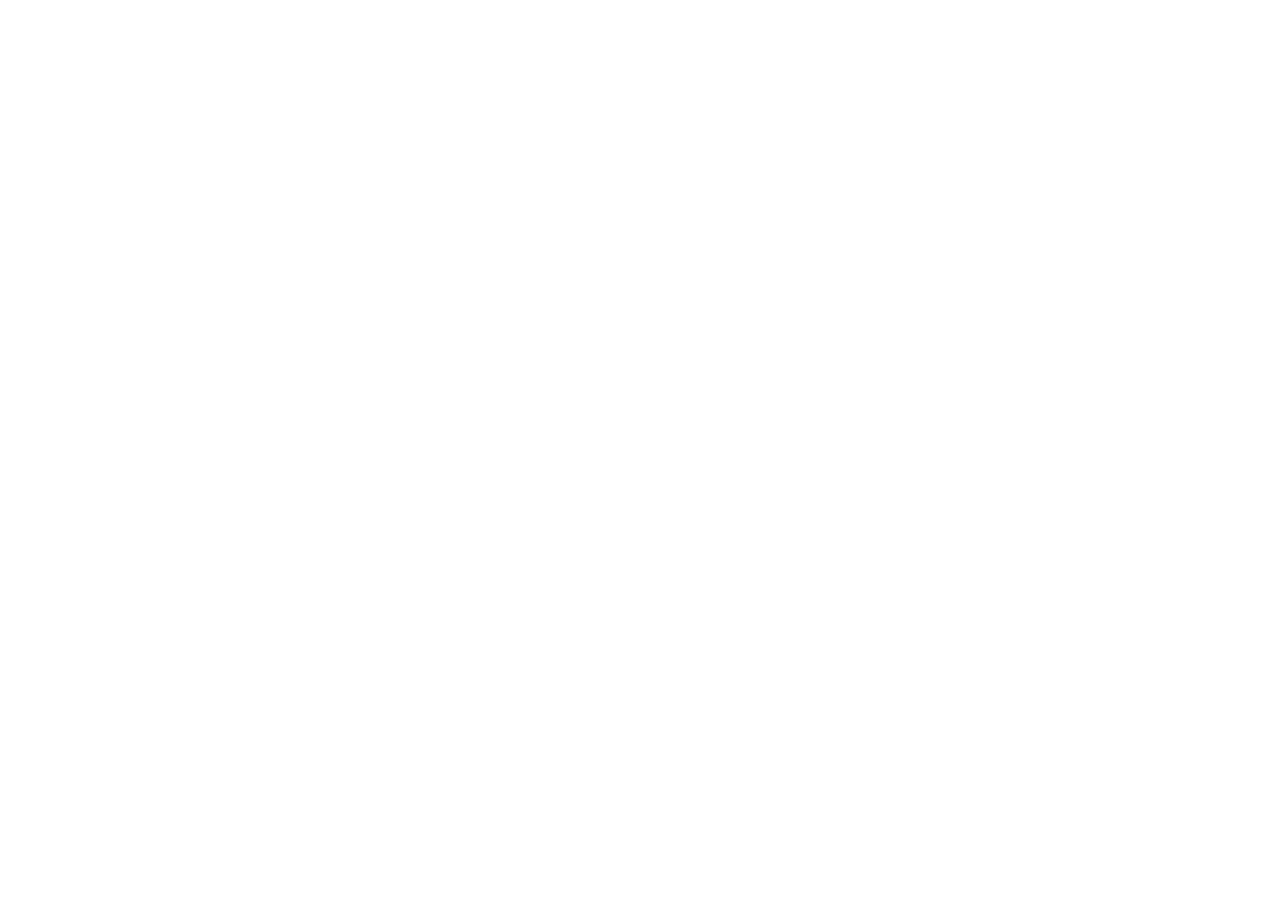
==== index.html @ 832163a9 "change name" ====
<!DOCTYPE html>
<html>
<head>
    
    <meta http-equiv="content-type" content="text/html; charset=UTF-8" />
    
        <script>
            L_NO_TOUCH = false;
            L_DISABLE_3D = false;
        </script>
    
    <style>html, body {width: 100%;height: 100%;margin: 0;padding: 0;}</style>
    <style>#map {position:absolute;top:0;bottom:0;right:0;left:0;}</style>
    <script src="https://cdn.jsdelivr.net/npm/leaflet@1.9.3/dist/leaflet.js"></script>
    <script src="https://code.jquery.com/jquery-3.7.1.min.js"></script>
    <script src="https://cdn.jsdelivr.net/npm/bootstrap@5.2.2/dist/js/bootstrap.bundle.min.js"></script>
    <script src="https://cdnjs.cloudflare.com/ajax/libs/Leaflet.awesome-markers/2.0.2/leaflet.awesome-markers.js"></script>
    <link rel="stylesheet" href="https://cdn.jsdelivr.net/npm/leaflet@1.9.3/dist/leaflet.css"/>
    <link rel="stylesheet" href="https://cdn.jsdelivr.net/npm/bootstrap@5.2.2/dist/css/bootstrap.min.css"/>
    <link rel="stylesheet" href="https://netdna.bootstrapcdn.com/bootstrap/3.0.0/css/bootstrap-glyphicons.css"/>
    <link rel="stylesheet" href="https://cdn.jsdelivr.net/npm/@fortawesome/fontawesome-free@6.2.0/css/all.min.css"/>
    <link rel="stylesheet" href="https://cdnjs.cloudflare.com/ajax/libs/Leaflet.awesome-markers/2.0.2/leaflet.awesome-markers.css"/>
    <link rel="stylesheet" href="https://cdn.jsdelivr.net/gh/python-visualization/folium/folium/templates/leaflet.awesome.rotate.min.css"/>
    
            <meta name="viewport" content="width=device-width,
                initial-scale=1.0, maximum-scale=1.0, user-scalable=no" />
            <style>
                #map_144620d345d29d02bc1ae3e06349cd37 {
                    position: relative;
                    width: 100.0%;
                    height: 100.0%;
                    left: 0.0%;
                    top: 0.0%;
                }
                .leaflet-container { font-size: 1rem; }
            </style>
        
    <script src="https://cdn.jsdelivr.net/npm/leaflet-ant-path@1.1.2/dist/leaflet-ant-path.min.js"></script>
</head>
<body>
    
    
            <div class="folium-map" id="map_144620d345d29d02bc1ae3e06349cd37" ></div>
        
</body>
<script>
    
    
            var map_144620d345d29d02bc1ae3e06349cd37 = L.map(
                "map_144620d345d29d02bc1ae3e06349cd37",
                {
                    center: [47.46432938846154, 20.232742377423076],
                    crs: L.CRS.EPSG3857,
                    zoom: 5,
                    zoomControl: true,
                    preferCanvas: false,
                }
            );

            

        
    
            var tile_layer_256bebbc1e70065f1a85d937d14b820c = L.tileLayer(
                "https://tile.openstreetmap.org/{z}/{x}/{y}.png",
                {"attribution": "\u0026copy; \u003ca href=\"https://www.openstreetmap.org/copyright\"\u003eOpenStreetMap\u003c/a\u003e contributors", "detectRetina": false, "maxNativeZoom": 19, "maxZoom": 19, "minZoom": 0, "noWrap": false, "opacity": 1, "subdomains": "abc", "tms": false}
            );
        
    
            tile_layer_256bebbc1e70065f1a85d937d14b820c.addTo(map_144620d345d29d02bc1ae3e06349cd37);
        
    
            var marker_891773d26670504da7c59bf4a9560eb7 = L.marker(
                [31.2323437, 121.4691024],
                {}
            ).addTo(map_144620d345d29d02bc1ae3e06349cd37);
        
    
            var icon_7e127b6b7f2603b63ec6709fba08661a = L.AwesomeMarkers.icon(
                {"extraClasses": "fa-rotate-0", "icon": "info-sign", "iconColor": "white", "markerColor": "orange", "prefix": "glyphicon"}
            );
            marker_891773d26670504da7c59bf4a9560eb7.setIcon(icon_7e127b6b7f2603b63ec6709fba08661a);
        
    
        var popup_c470cbf5cf8ddbbd650180ca1b9d9cb0 = L.popup({"maxWidth": "100%"});

        
            
                var html_8eb36476732a8d5b050db38f3ab1b82d = $(`<div id="html_8eb36476732a8d5b050db38f3ab1b82d" style="width: 100.0%; height: 100.0%;">Shanghai (Source)</div>`)[0];
                popup_c470cbf5cf8ddbbd650180ca1b9d9cb0.setContent(html_8eb36476732a8d5b050db38f3ab1b82d);
            
        

        marker_891773d26670504da7c59bf4a9560eb7.bindPopup(popup_c470cbf5cf8ddbbd650180ca1b9d9cb0)
        ;

        
    
    
            var marker_d546ef96adbb276b0a8d80c36803c8d2 = L.marker(
                [48.1103, 16.5696],
                {}
            ).addTo(map_144620d345d29d02bc1ae3e06349cd37);
        
    
            var icon_bfcad4bdd2e034f35003f57bf54188ea = L.AwesomeMarkers.icon(
                {"extraClasses": "fa-rotate-0", "icon": "info-sign", "iconColor": "white", "markerColor": "green", "prefix": "glyphicon"}
            );
            marker_d546ef96adbb276b0a8d80c36803c8d2.setIcon(icon_bfcad4bdd2e034f35003f57bf54188ea);
        
    
        var popup_a047d7b5c3ab9f38a2669dc3f4f984c3 = L.popup({"maxWidth": "100%"});

        
            
                var html_fb2088be0221488bae1a98e01e8d1602 = $(`<div id="html_fb2088be0221488bae1a98e01e8d1602" style="width: 100.0%; height: 100.0%;">Vienna Airport (CrossDock)</div>`)[0];
                popup_a047d7b5c3ab9f38a2669dc3f4f984c3.setContent(html_fb2088be0221488bae1a98e01e8d1602);
            
        

        marker_d546ef96adbb276b0a8d80c36803c8d2.bindPopup(popup_a047d7b5c3ab9f38a2669dc3f4f984c3)
        ;

        
    
    
            var marker_3d9374a3eca4c9ad028e8f512e6b6c94 = L.marker(
                [54.3617, 18.6514],
                {}
            ).addTo(map_144620d345d29d02bc1ae3e06349cd37);
        
    
            var icon_496a16d6dab3f72ba332caf9e0f2aead = L.AwesomeMarkers.icon(
                {"extraClasses": "fa-rotate-0", "icon": "info-sign", "iconColor": "white", "markerColor": "green", "prefix": "glyphicon"}
            );
            marker_3d9374a3eca4c9ad028e8f512e6b6c94.setIcon(icon_496a16d6dab3f72ba332caf9e0f2aead);
        
    
        var popup_dace896de80d27f0d33a596a79009dd5 = L.popup({"maxWidth": "100%"});

        
            
                var html_00017a0ee9b7e167ddabb48cd7164485 = $(`<div id="html_00017a0ee9b7e167ddabb48cd7164485" style="width: 100.0%; height: 100.0%;">Gdansk (CrossDock)</div>`)[0];
                popup_dace896de80d27f0d33a596a79009dd5.setContent(html_00017a0ee9b7e167ddabb48cd7164485);
            
        

        marker_3d9374a3eca4c9ad028e8f512e6b6c94.bindPopup(popup_dace896de80d27f0d33a596a79009dd5)
        ;

        
    
    
            var marker_89a94af726599d9bf7a623789e5085d2 = L.marker(
                [50.3343, 2.929],
                {}
            ).addTo(map_144620d345d29d02bc1ae3e06349cd37);
        
    
            var icon_f83eb26eecd3aa7c8f227a730f86188b = L.AwesomeMarkers.icon(
                {"extraClasses": "fa-rotate-0", "icon": "info-sign", "iconColor": "white", "markerColor": "red", "prefix": "glyphicon"}
            );
            marker_89a94af726599d9bf7a623789e5085d2.setIcon(icon_f83eb26eecd3aa7c8f227a730f86188b);
        
    
        var popup_e2fd2435b0b48a71dcaaa04ca4b60c88 = L.popup({"maxWidth": "100%"});

        
            
                var html_438e539cccc1c38f97a3e5a47a95c949 = $(`<div id="html_438e539cccc1c38f97a3e5a47a95c949" style="width: 100.0%; height: 100.0%;">FR6216 (Distribution center)</div>`)[0];
                popup_e2fd2435b0b48a71dcaaa04ca4b60c88.setContent(html_438e539cccc1c38f97a3e5a47a95c949);
            
        

        marker_89a94af726599d9bf7a623789e5085d2.bindPopup(popup_e2fd2435b0b48a71dcaaa04ca4b60c88)
        ;

        
    
    
            var marker_2e763b043c0b807f9135be9e27911235 = L.marker(
                [50.029, 15.809],
                {}
            ).addTo(map_144620d345d29d02bc1ae3e06349cd37);
        
    
            var icon_63888ea1e2aede35205d147cb89294d7 = L.AwesomeMarkers.icon(
                {"extraClasses": "fa-rotate-0", "icon": "info-sign", "iconColor": "white", "markerColor": "red", "prefix": "glyphicon"}
            );
            marker_2e763b043c0b807f9135be9e27911235.setIcon(icon_63888ea1e2aede35205d147cb89294d7);
        
    
        var popup_f27dbedca653e1b5bdafc58816c6a3e3 = L.popup({"maxWidth": "100%"});

        
            
                var html_ccd93b837ecb398d812b4a1d0a0b1ba4 = $(`<div id="html_ccd93b837ecb398d812b4a1d0a0b1ba4" style="width: 100.0%; height: 100.0%;">PED (Distribution center)</div>`)[0];
                popup_f27dbedca653e1b5bdafc58816c6a3e3.setContent(html_ccd93b837ecb398d812b4a1d0a0b1ba4);
            
        

        marker_2e763b043c0b807f9135be9e27911235.bindPopup(popup_f27dbedca653e1b5bdafc58816c6a3e3)
        ;

        
    
    
            var marker_1421a5c96fbdbeecea56854fb8f15254 = L.marker(
                [56.896, 24.046],
                {}
            ).addTo(map_144620d345d29d02bc1ae3e06349cd37);
        
    
            var icon_dd94ece8b50f67d73ea7759c373c9b6e = L.AwesomeMarkers.icon(
                {"extraClasses": "fa-rotate-0", "icon": "info-sign", "iconColor": "white", "markerColor": "red", "prefix": "glyphicon"}
            );
            marker_1421a5c96fbdbeecea56854fb8f15254.setIcon(icon_dd94ece8b50f67d73ea7759c373c9b6e);
        
    
        var popup_461ca94495a690ac7197ee5c5d77a9bf = L.popup({"maxWidth": "100%"});

        
            
                var html_aed7c6f38485db90c3878563522b4057 = $(`<div id="html_aed7c6f38485db90c3878563522b4057" style="width: 100.0%; height: 100.0%;">RIX (Distribution center)</div>`)[0];
                popup_461ca94495a690ac7197ee5c5d77a9bf.setContent(html_aed7c6f38485db90c3878563522b4057);
            
        

        marker_1421a5c96fbdbeecea56854fb8f15254.bindPopup(popup_461ca94495a690ac7197ee5c5d77a9bf)
        ;

        
    
    
            var marker_8b9b448e0f8fc7ca3e4378c9881a06db = L.marker(
                [38.044, 23.799],
                {}
            ).addTo(map_144620d345d29d02bc1ae3e06349cd37);
        
    
            var icon_f0b5f9be3ad6387ae4edf9473cf5c7c4 = L.AwesomeMarkers.icon(
                {"extraClasses": "fa-rotate-0", "icon": "info-sign", "iconColor": "white", "markerColor": "red", "prefix": "glyphicon"}
            );
            marker_8b9b448e0f8fc7ca3e4378c9881a06db.setIcon(icon_f0b5f9be3ad6387ae4edf9473cf5c7c4);
        
    
        var popup_3f71bf8aa431177f466c4aba937e7bbc = L.popup({"maxWidth": "100%"});

        
            
                var html_c59424043d5e6e9994cfe827b9add697 = $(`<div id="html_c59424043d5e6e9994cfe827b9add697" style="width: 100.0%; height: 100.0%;">GMZ (Distribution center)</div>`)[0];
                popup_3f71bf8aa431177f466c4aba937e7bbc.setContent(html_c59424043d5e6e9994cfe827b9add697);
            
        

        marker_8b9b448e0f8fc7ca3e4378c9881a06db.bindPopup(popup_3f71bf8aa431177f466c4aba937e7bbc)
        ;

        
    
    
            var marker_22807b26b197523198b5e4222c2e7a3e = L.marker(
                [51.7834994, -0.894644054],
                {}
            ).addTo(map_144620d345d29d02bc1ae3e06349cd37);
        
    
            var icon_7cb2fd0dbdbe6d0777d4e72e6d28faee = L.AwesomeMarkers.icon(
                {"extraClasses": "fa-rotate-0", "icon": "info-sign", "iconColor": "white", "markerColor": "blue", "prefix": "glyphicon"}
            );
            marker_22807b26b197523198b5e4222c2e7a3e.setIcon(icon_7cb2fd0dbdbe6d0777d4e72e6d28faee);
        
    
        var popup_e907341f09734ebf710c1632dcc1161f = L.popup({"maxWidth": "100%"});

        
            
                var html_023570075ae56fb57cd718683eb96e6c = $(`<div id="html_023570075ae56fb57cd718683eb96e6c" style="width: 100.0%; height: 100.0%;">FLXXC (Retailer)</div>`)[0];
                popup_e907341f09734ebf710c1632dcc1161f.setContent(html_023570075ae56fb57cd718683eb96e6c);
            
        

        marker_22807b26b197523198b5e4222c2e7a3e.bindPopup(popup_e907341f09734ebf710c1632dcc1161f)
        ;

        
    
    
            var marker_4f591dd7d120c269e6a3c0b65772e9be = L.marker(
                [48.7858921, 3.0292059],
                {}
            ).addTo(map_144620d345d29d02bc1ae3e06349cd37);
        
    
            var icon_859207de019d106a8245af18c5f24348 = L.AwesomeMarkers.icon(
                {"extraClasses": "fa-rotate-0", "icon": "info-sign", "iconColor": "white", "markerColor": "blue", "prefix": "glyphicon"}
            );
            marker_4f591dd7d120c269e6a3c0b65772e9be.setIcon(icon_859207de019d106a8245af18c5f24348);
        
    
        var popup_60908c3f7e9bb2da569321eccfd6225c = L.popup({"maxWidth": "100%"});

        
            
                var html_506d9555dfa555b717711317907587ec = $(`<div id="html_506d9555dfa555b717711317907587ec" style="width: 100.0%; height: 100.0%;">ALKFM (Retailer)</div>`)[0];
                popup_60908c3f7e9bb2da569321eccfd6225c.setContent(html_506d9555dfa555b717711317907587ec);
            
        

        marker_4f591dd7d120c269e6a3c0b65772e9be.bindPopup(popup_60908c3f7e9bb2da569321eccfd6225c)
        ;

        
    
    
            var marker_46d83a9de69169e392c1b03800356eb4 = L.marker(
                [53.6736529, 10.2358999],
                {}
            ).addTo(map_144620d345d29d02bc1ae3e06349cd37);
        
    
            var icon_6c4e7836ede6b39b7661d0c5ed6ad765 = L.AwesomeMarkers.icon(
                {"extraClasses": "fa-rotate-0", "icon": "info-sign", "iconColor": "white", "markerColor": "blue", "prefix": "glyphicon"}
            );
            marker_46d83a9de69169e392c1b03800356eb4.setIcon(icon_6c4e7836ede6b39b7661d0c5ed6ad765);
        
    
        var popup_2559c1da30a4fe02ab9b596ca58d0a06 = L.popup({"maxWidth": "100%"});

        
            
                var html_d57e4ccc7fcaecfb079b83b8a072a6f0 = $(`<div id="html_d57e4ccc7fcaecfb079b83b8a072a6f0" style="width: 100.0%; height: 100.0%;">KSJER (Retailer)</div>`)[0];
                popup_2559c1da30a4fe02ab9b596ca58d0a06.setContent(html_d57e4ccc7fcaecfb079b83b8a072a6f0);
            
        

        marker_46d83a9de69169e392c1b03800356eb4.bindPopup(popup_2559c1da30a4fe02ab9b596ca58d0a06)
        ;

        
    
    
            var marker_e64600ab33874e8e46e21bc5745ed423 = L.marker(
                [54.8982139, 23.9044817],
                {}
            ).addTo(map_144620d345d29d02bc1ae3e06349cd37);
        
    
            var icon_b3c6112d3c8b1e6b3ffa1667a6bd086f = L.AwesomeMarkers.icon(
                {"extraClasses": "fa-rotate-0", "icon": "info-sign", "iconColor": "white", "markerColor": "blue", "prefix": "glyphicon"}
            );
            marker_e64600ab33874e8e46e21bc5745ed423.setIcon(icon_b3c6112d3c8b1e6b3ffa1667a6bd086f);
        
    
        var popup_eb6c1075ed369e9caa6ac81f9e61310e = L.popup({"maxWidth": "100%"});

        
            
                var html_02da23cbf768da2ff85956594ec38911 = $(`<div id="html_02da23cbf768da2ff85956594ec38911" style="width: 100.0%; height: 100.0%;">GXEQH (Retailer)</div>`)[0];
                popup_eb6c1075ed369e9caa6ac81f9e61310e.setContent(html_02da23cbf768da2ff85956594ec38911);
            
        

        marker_e64600ab33874e8e46e21bc5745ed423.bindPopup(popup_eb6c1075ed369e9caa6ac81f9e61310e)
        ;

        
    
    
            var marker_512d5edd1f2f0f36a3f9a2edac185d61 = L.marker(
                [40.7134491, -8.4825639],
                {}
            ).addTo(map_144620d345d29d02bc1ae3e06349cd37);
        
    
            var icon_735f7afd806bae5c079b42fbe72e29df = L.AwesomeMarkers.icon(
                {"extraClasses": "fa-rotate-0", "icon": "info-sign", "iconColor": "white", "markerColor": "blue", "prefix": "glyphicon"}
            );
            marker_512d5edd1f2f0f36a3f9a2edac185d61.setIcon(icon_735f7afd806bae5c079b42fbe72e29df);
        
    
        var popup_acbc1a01e9744a24dd3f26c787f54607 = L.popup({"maxWidth": "100%"});

        
            
                var html_27faadec5f1a618bd90ad7e6b9f3da59 = $(`<div id="html_27faadec5f1a618bd90ad7e6b9f3da59" style="width: 100.0%; height: 100.0%;">OAHLE (Retailer)</div>`)[0];
                popup_acbc1a01e9744a24dd3f26c787f54607.setContent(html_27faadec5f1a618bd90ad7e6b9f3da59);
            
        

        marker_512d5edd1f2f0f36a3f9a2edac185d61.bindPopup(popup_acbc1a01e9744a24dd3f26c787f54607)
        ;

        
    
    
            var marker_c0c5ffee4667785a90c1b9ece64837ae = L.marker(
                [38.8735511, -9.0785504],
                {}
            ).addTo(map_144620d345d29d02bc1ae3e06349cd37);
        
    
            var icon_4c397a7c3b4f23281f9090c538cda5a6 = L.AwesomeMarkers.icon(
                {"extraClasses": "fa-rotate-0", "icon": "info-sign", "iconColor": "white", "markerColor": "blue", "prefix": "glyphicon"}
            );
            marker_c0c5ffee4667785a90c1b9ece64837ae.setIcon(icon_4c397a7c3b4f23281f9090c538cda5a6);
        
    
        var popup_402bf52b1c1c91d39ecba39c102ac425 = L.popup({"maxWidth": "100%"});

        
            
                var html_f43f37ce8241ec31f87e02ae60708263 = $(`<div id="html_f43f37ce8241ec31f87e02ae60708263" style="width: 100.0%; height: 100.0%;">ISNQE (Retailer)</div>`)[0];
                popup_402bf52b1c1c91d39ecba39c102ac425.setContent(html_f43f37ce8241ec31f87e02ae60708263);
            
        

        marker_c0c5ffee4667785a90c1b9ece64837ae.bindPopup(popup_402bf52b1c1c91d39ecba39c102ac425)
        ;

        
    
    
            var marker_94b28f64203d96b422ca16ecc9cdf56e = L.marker(
                [63.2467777, 25.9209164],
                {}
            ).addTo(map_144620d345d29d02bc1ae3e06349cd37);
        
    
            var icon_52e5a6504419faff33f1654ecc9119c7 = L.AwesomeMarkers.icon(
                {"extraClasses": "fa-rotate-0", "icon": "info-sign", "iconColor": "white", "markerColor": "blue", "prefix": "glyphicon"}
            );
            marker_94b28f64203d96b422ca16ecc9cdf56e.setIcon(icon_52e5a6504419faff33f1654ecc9119c7);
        
    
        var popup_80a214a5bd3d38f46957afdb774dcb7a = L.popup({"maxWidth": "100%"});

        
            
                var html_7c26a7bd14c83397e5a2d3580f6182c4 = $(`<div id="html_7c26a7bd14c83397e5a2d3580f6182c4" style="width: 100.0%; height: 100.0%;">NAAVF (Retailer)</div>`)[0];
                popup_80a214a5bd3d38f46957afdb774dcb7a.setContent(html_7c26a7bd14c83397e5a2d3580f6182c4);
            
        

        marker_94b28f64203d96b422ca16ecc9cdf56e.bindPopup(popup_80a214a5bd3d38f46957afdb774dcb7a)
        ;

        
    
    
            var marker_24f28eaec54a93f07045cad7798cca42 = L.marker(
                [48.2242434, 11.6715263],
                {}
            ).addTo(map_144620d345d29d02bc1ae3e06349cd37);
        
    
            var icon_dfa9694292bc3213c5ab1eb46cc38d30 = L.AwesomeMarkers.icon(
                {"extraClasses": "fa-rotate-0", "icon": "info-sign", "iconColor": "white", "markerColor": "blue", "prefix": "glyphicon"}
            );
            marker_24f28eaec54a93f07045cad7798cca42.setIcon(icon_dfa9694292bc3213c5ab1eb46cc38d30);
        
    
        var popup_5aee2ed47a6ce466d6a58158c60d8a60 = L.popup({"maxWidth": "100%"});

        
            
                var html_6623256bc5ab559ace7e9e3647522e4d = $(`<div id="html_6623256bc5ab559ace7e9e3647522e4d" style="width: 100.0%; height: 100.0%;">XGUTS (Retailer)</div>`)[0];
                popup_5aee2ed47a6ce466d6a58158c60d8a60.setContent(html_6623256bc5ab559ace7e9e3647522e4d);
            
        

        marker_24f28eaec54a93f07045cad7798cca42.bindPopup(popup_5aee2ed47a6ce466d6a58158c60d8a60)
        ;

        
    
    
            var marker_c5ce9f2e025742568cef5b1490640388 = L.marker(
                [45.7479563, -0.338561373],
                {}
            ).addTo(map_144620d345d29d02bc1ae3e06349cd37);
        
    
            var icon_ca874eee1d8054df784b743d22eadf58 = L.AwesomeMarkers.icon(
                {"extraClasses": "fa-rotate-0", "icon": "info-sign", "iconColor": "white", "markerColor": "blue", "prefix": "glyphicon"}
            );
            marker_c5ce9f2e025742568cef5b1490640388.setIcon(icon_ca874eee1d8054df784b743d22eadf58);
        
    
        var popup_e33e6d0e797efcbdb179b48fb54ba6f2 = L.popup({"maxWidth": "100%"});

        
            
                var html_b1471dc27acdbdc20d28da7e8381fbfe = $(`<div id="html_b1471dc27acdbdc20d28da7e8381fbfe" style="width: 100.0%; height: 100.0%;">FLDNI (Retailer)</div>`)[0];
                popup_e33e6d0e797efcbdb179b48fb54ba6f2.setContent(html_b1471dc27acdbdc20d28da7e8381fbfe);
            
        

        marker_c5ce9f2e025742568cef5b1490640388.bindPopup(popup_e33e6d0e797efcbdb179b48fb54ba6f2)
        ;

        
    
    
            var marker_a8c4483dea52a9845b5139e89f3b892a = L.marker(
                [37.9839412, 23.7283052],
                {}
            ).addTo(map_144620d345d29d02bc1ae3e06349cd37);
        
    
            var icon_27d08d22ef60237cdc63580ba19ee016 = L.AwesomeMarkers.icon(
                {"extraClasses": "fa-rotate-0", "icon": "info-sign", "iconColor": "white", "markerColor": "blue", "prefix": "glyphicon"}
            );
            marker_a8c4483dea52a9845b5139e89f3b892a.setIcon(icon_27d08d22ef60237cdc63580ba19ee016);
        
    
        var popup_02a25c101694c7c6f265c793c469443c = L.popup({"maxWidth": "100%"});

        
            
                var html_6cbdb32a6bb51be9238572697450cb5a = $(`<div id="html_6cbdb32a6bb51be9238572697450cb5a" style="width: 100.0%; height: 100.0%;">TWKZB (Retailer)</div>`)[0];
                popup_02a25c101694c7c6f265c793c469443c.setContent(html_6cbdb32a6bb51be9238572697450cb5a);
            
        

        marker_a8c4483dea52a9845b5139e89f3b892a.bindPopup(popup_02a25c101694c7c6f265c793c469443c)
        ;

        
    
    
            var marker_c0099df8001905da50befd273c0d30f5 = L.marker(
                [35.77341755, 27.18143074],
                {}
            ).addTo(map_144620d345d29d02bc1ae3e06349cd37);
        
    
            var icon_067dca6d1648dc44f609df5902bdcc01 = L.AwesomeMarkers.icon(
                {"extraClasses": "fa-rotate-0", "icon": "info-sign", "iconColor": "white", "markerColor": "blue", "prefix": "glyphicon"}
            );
            marker_c0099df8001905da50befd273c0d30f5.setIcon(icon_067dca6d1648dc44f609df5902bdcc01);
        
    
        var popup_0c6036faf920f69e3c5e121c52c01726 = L.popup({"maxWidth": "100%"});

        
            
                var html_41a4e6a59cd6587bfc711164b0d77c3d = $(`<div id="html_41a4e6a59cd6587bfc711164b0d77c3d" style="width: 100.0%; height: 100.0%;">VWDRE (Retailer)</div>`)[0];
                popup_0c6036faf920f69e3c5e121c52c01726.setContent(html_41a4e6a59cd6587bfc711164b0d77c3d);
            
        

        marker_c0099df8001905da50befd273c0d30f5.bindPopup(popup_0c6036faf920f69e3c5e121c52c01726)
        ;

        
    
    
            var marker_05b83c5b5d95d152e690bfeaba44471b = L.marker(
                [47.9556915, -1.495366],
                {}
            ).addTo(map_144620d345d29d02bc1ae3e06349cd37);
        
    
            var icon_b3989bc14d6a68d8fea244814d58216f = L.AwesomeMarkers.icon(
                {"extraClasses": "fa-rotate-0", "icon": "info-sign", "iconColor": "white", "markerColor": "blue", "prefix": "glyphicon"}
            );
            marker_05b83c5b5d95d152e690bfeaba44471b.setIcon(icon_b3989bc14d6a68d8fea244814d58216f);
        
    
        var popup_b752797c3a892f7ac327c19e1b4bb3e0 = L.popup({"maxWidth": "100%"});

        
            
                var html_7cf7b0908d0168c92e3361f66da1ee79 = $(`<div id="html_7cf7b0908d0168c92e3361f66da1ee79" style="width: 100.0%; height: 100.0%;">FFSVQ (Retailer)</div>`)[0];
                popup_b752797c3a892f7ac327c19e1b4bb3e0.setContent(html_7cf7b0908d0168c92e3361f66da1ee79);
            
        

        marker_05b83c5b5d95d152e690bfeaba44471b.bindPopup(popup_b752797c3a892f7ac327c19e1b4bb3e0)
        ;

        
    
    
            ant_path_c86cc00a97b2ee68a3df68753e030651 = L.polyline.antPath(
              [[31.2323437, 121.4691024], [48.1103, 16.5696]],
              {"bubblingMouseEvents": true, "color": "yellow", "dashArray": [10, 20], "dashOffset": null, "delay": 1000, "fill": false, "fillColor": "yellow", "fillOpacity": 0.2, "fillRule": "evenodd", "hardwareAcceleration": false, "lineCap": "round", "lineJoin": "round", "noClip": false, "opacity": 0.5, "paused": false, "pulseColor": "#FFFFFF", "reverse": false, "smoothFactor": 1.0, "stroke": true, "weight": 3}
        ).addTo(map_144620d345d29d02bc1ae3e06349cd37);
        
    
            ant_path_c86cc00a97b2ee68a3df68753e030651.bindTooltip(
                `<div>
                     Route: SHA → ATVIE, 100,000 units
                 </div>`,
                {"sticky": true}
            );
        
    
            ant_path_ec31e9091460a6eea9552bdc3b0c316c = L.polyline.antPath(
              [[31.2323437, 121.4691024], [54.3617, 18.6514]],
              {"bubblingMouseEvents": true, "color": "yellow", "dashArray": [10, 20], "dashOffset": null, "delay": 1000, "fill": false, "fillColor": "yellow", "fillOpacity": 0.2, "fillRule": "evenodd", "hardwareAcceleration": false, "lineCap": "round", "lineJoin": "round", "noClip": false, "opacity": 0.5, "paused": false, "pulseColor": "#FFFFFF", "reverse": false, "smoothFactor": 1.0, "stroke": true, "weight": 3}
        ).addTo(map_144620d345d29d02bc1ae3e06349cd37);
        
    
            ant_path_ec31e9091460a6eea9552bdc3b0c316c.bindTooltip(
                `<div>
                     Route: SHA → PLGDN, 134,500 units
                 </div>`,
                {"sticky": true}
            );
        
    
            ant_path_7530948c2ad3d8e29f8e1ab8987ab9f3 = L.polyline.antPath(
              [[48.1103, 16.5696], [38.044, 23.799]],
              {"bubblingMouseEvents": true, "color": "green", "dashArray": [10, 20], "dashOffset": null, "delay": 1000, "fill": false, "fillColor": "green", "fillOpacity": 0.2, "fillRule": "evenodd", "hardwareAcceleration": false, "lineCap": "round", "lineJoin": "round", "noClip": false, "opacity": 0.5, "paused": false, "pulseColor": "#FFFFFF", "reverse": false, "smoothFactor": 1.0, "stroke": true, "weight": 3}
        ).addTo(map_144620d345d29d02bc1ae3e06349cd37);
        
    
            ant_path_7530948c2ad3d8e29f8e1ab8987ab9f3.bindTooltip(
                `<div>
                     Route: ATVIE → GMZ, 100,000 units
                 </div>`,
                {"sticky": true}
            );
        
    
            ant_path_7b99280b831ffcf76408ebcb0ec058fe = L.polyline.antPath(
              [[54.3617, 18.6514], [50.3343, 2.929]],
              {"bubblingMouseEvents": true, "color": "green", "dashArray": [10, 20], "dashOffset": null, "delay": 1000, "fill": false, "fillColor": "green", "fillOpacity": 0.2, "fillRule": "evenodd", "hardwareAcceleration": false, "lineCap": "round", "lineJoin": "round", "noClip": false, "opacity": 0.5, "paused": false, "pulseColor": "#FFFFFF", "reverse": false, "smoothFactor": 1.0, "stroke": true, "weight": 3}
        ).addTo(map_144620d345d29d02bc1ae3e06349cd37);
        
    
            ant_path_7b99280b831ffcf76408ebcb0ec058fe.bindTooltip(
                `<div>
                     Route: PLGDN → FR6216, 82,000 units
                 </div>`,
                {"sticky": true}
            );
        
    
            ant_path_48933c50b364f9063823c9cdf4f7bbe8 = L.polyline.antPath(
              [[54.3617, 18.6514], [50.029, 15.809]],
              {"bubblingMouseEvents": true, "color": "green", "dashArray": [10, 20], "dashOffset": null, "delay": 1000, "fill": false, "fillColor": "green", "fillOpacity": 0.2, "fillRule": "evenodd", "hardwareAcceleration": false, "lineCap": "round", "lineJoin": "round", "noClip": false, "opacity": 0.5, "paused": false, "pulseColor": "#FFFFFF", "reverse": false, "smoothFactor": 1.0, "stroke": true, "weight": 3}
        ).addTo(map_144620d345d29d02bc1ae3e06349cd37);
        
    
            ant_path_48933c50b364f9063823c9cdf4f7bbe8.bindTooltip(
                `<div>
                     Route: PLGDN → PED, 24,000 units
                 </div>`,
                {"sticky": true}
            );
        
    
            ant_path_8feb661c4acf87da77cf937d04ba75c8 = L.polyline.antPath(
              [[54.3617, 18.6514], [56.896, 24.046]],
              {"bubblingMouseEvents": true, "color": "green", "dashArray": [10, 20], "dashOffset": null, "delay": 1000, "fill": false, "fillColor": "green", "fillOpacity": 0.2, "fillRule": "evenodd", "hardwareAcceleration": false, "lineCap": "round", "lineJoin": "round", "noClip": false, "opacity": 0.5, "paused": false, "pulseColor": "#FFFFFF", "reverse": false, "smoothFactor": 1.0, "stroke": true, "weight": 3}
        ).addTo(map_144620d345d29d02bc1ae3e06349cd37);
        
    
            ant_path_8feb661c4acf87da77cf937d04ba75c8.bindTooltip(
                `<div>
                     Route: PLGDN → RIX, 28,500 units
                 </div>`,
                {"sticky": true}
            );
        
    
            ant_path_06632dce87898afe10a8a35ae0e48a92 = L.polyline.antPath(
              [[50.3343, 2.929], [48.7858921, 3.0292059]],
              {"bubblingMouseEvents": true, "color": "red", "dashArray": [10, 20], "dashOffset": null, "delay": 1000, "fill": false, "fillColor": "red", "fillOpacity": 0.2, "fillRule": "evenodd", "hardwareAcceleration": false, "lineCap": "round", "lineJoin": "round", "noClip": false, "opacity": 0.5, "paused": false, "pulseColor": "#FFFFFF", "reverse": false, "smoothFactor": 1.0, "stroke": true, "weight": 3}
        ).addTo(map_144620d345d29d02bc1ae3e06349cd37);
        
    
            ant_path_06632dce87898afe10a8a35ae0e48a92.bindTooltip(
                `<div>
                     Route: FR6216 → ALKFM, 500 units
                 </div>`,
                {"sticky": true}
            );
        
    
            ant_path_8d15682075293851bd1d68e038dfcc0f = L.polyline.antPath(
              [[50.3343, 2.929], [47.9556915, -1.495366]],
              {"bubblingMouseEvents": true, "color": "red", "dashArray": [10, 20], "dashOffset": null, "delay": 1000, "fill": false, "fillColor": "red", "fillOpacity": 0.2, "fillRule": "evenodd", "hardwareAcceleration": false, "lineCap": "round", "lineJoin": "round", "noClip": false, "opacity": 0.5, "paused": false, "pulseColor": "#FFFFFF", "reverse": false, "smoothFactor": 1.0, "stroke": true, "weight": 3}
        ).addTo(map_144620d345d29d02bc1ae3e06349cd37);
        
    
            ant_path_8d15682075293851bd1d68e038dfcc0f.bindTooltip(
                `<div>
                     Route: FR6216 → FFSVQ, 7,000 units
                 </div>`,
                {"sticky": true}
            );
        
    
            ant_path_0d14c53fb31bb9b4d80734dbd4f4fe4e = L.polyline.antPath(
              [[50.3343, 2.929], [54.8982139, 23.9044817]],
              {"bubblingMouseEvents": true, "color": "red", "dashArray": [10, 20], "dashOffset": null, "delay": 1000, "fill": false, "fillColor": "red", "fillOpacity": 0.2, "fillRule": "evenodd", "hardwareAcceleration": false, "lineCap": "round", "lineJoin": "round", "noClip": false, "opacity": 0.5, "paused": false, "pulseColor": "#FFFFFF", "reverse": false, "smoothFactor": 1.0, "stroke": true, "weight": 3}
        ).addTo(map_144620d345d29d02bc1ae3e06349cd37);
        
    
            ant_path_0d14c53fb31bb9b4d80734dbd4f4fe4e.bindTooltip(
                `<div>
                     Route: FR6216 → GXEQH, 13,000 units
                 </div>`,
                {"sticky": true}
            );
        
    
            ant_path_eaae9e2df8f5086a171d8377074699ee = L.polyline.antPath(
              [[50.3343, 2.929], [38.8735511, -9.0785504]],
              {"bubblingMouseEvents": true, "color": "red", "dashArray": [10, 20], "dashOffset": null, "delay": 1000, "fill": false, "fillColor": "red", "fillOpacity": 0.2, "fillRule": "evenodd", "hardwareAcceleration": false, "lineCap": "round", "lineJoin": "round", "noClip": false, "opacity": 0.5, "paused": false, "pulseColor": "#FFFFFF", "reverse": false, "smoothFactor": 1.0, "stroke": true, "weight": 3}
        ).addTo(map_144620d345d29d02bc1ae3e06349cd37);
        
    
            ant_path_eaae9e2df8f5086a171d8377074699ee.bindTooltip(
                `<div>
                     Route: FR6216 → ISNQE, 44,000 units
                 </div>`,
                {"sticky": true}
            );
        
    
            ant_path_47742601dab6f3a3861d66576a0f6d6b = L.polyline.antPath(
              [[50.3343, 2.929], [40.7134491, -8.4825639]],
              {"bubblingMouseEvents": true, "color": "red", "dashArray": [10, 20], "dashOffset": null, "delay": 1000, "fill": false, "fillColor": "red", "fillOpacity": 0.2, "fillRule": "evenodd", "hardwareAcceleration": false, "lineCap": "round", "lineJoin": "round", "noClip": false, "opacity": 0.5, "paused": false, "pulseColor": "#FFFFFF", "reverse": false, "smoothFactor": 1.0, "stroke": true, "weight": 3}
        ).addTo(map_144620d345d29d02bc1ae3e06349cd37);
        
    
            ant_path_47742601dab6f3a3861d66576a0f6d6b.bindTooltip(
                `<div>
                     Route: FR6216 → OAHLE, 1,000 units
                 </div>`,
                {"sticky": true}
            );
        
    
            ant_path_9e597e0df819ebe051e2f317ab08849e = L.polyline.antPath(
              [[50.3343, 2.929], [48.2242434, 11.6715263]],
              {"bubblingMouseEvents": true, "color": "red", "dashArray": [10, 20], "dashOffset": null, "delay": 1000, "fill": false, "fillColor": "red", "fillOpacity": 0.2, "fillRule": "evenodd", "hardwareAcceleration": false, "lineCap": "round", "lineJoin": "round", "noClip": false, "opacity": 0.5, "paused": false, "pulseColor": "#FFFFFF", "reverse": false, "smoothFactor": 1.0, "stroke": true, "weight": 3}
        ).addTo(map_144620d345d29d02bc1ae3e06349cd37);
        
    
            ant_path_9e597e0df819ebe051e2f317ab08849e.bindTooltip(
                `<div>
                     Route: FR6216 → XGUTS, 16,500 units
                 </div>`,
                {"sticky": true}
            );
        
    
            ant_path_4a0662b29e735043f36d8a12be26418a = L.polyline.antPath(
              [[50.029, 15.809], [45.7479563, -0.338561373]],
              {"bubblingMouseEvents": true, "color": "red", "dashArray": [10, 20], "dashOffset": null, "delay": 1000, "fill": false, "fillColor": "red", "fillOpacity": 0.2, "fillRule": "evenodd", "hardwareAcceleration": false, "lineCap": "round", "lineJoin": "round", "noClip": false, "opacity": 0.5, "paused": false, "pulseColor": "#FFFFFF", "reverse": false, "smoothFactor": 1.0, "stroke": true, "weight": 3}
        ).addTo(map_144620d345d29d02bc1ae3e06349cd37);
        
    
            ant_path_4a0662b29e735043f36d8a12be26418a.bindTooltip(
                `<div>
                     Route: PED → FLDNI, 3,000 units
                 </div>`,
                {"sticky": true}
            );
        
    
            ant_path_244fe2d6439b8fa5b455a7287b2d6518 = L.polyline.antPath(
              [[50.029, 15.809], [63.2467777, 25.9209164]],
              {"bubblingMouseEvents": true, "color": "red", "dashArray": [10, 20], "dashOffset": null, "delay": 1000, "fill": false, "fillColor": "red", "fillOpacity": 0.2, "fillRule": "evenodd", "hardwareAcceleration": false, "lineCap": "round", "lineJoin": "round", "noClip": false, "opacity": 0.5, "paused": false, "pulseColor": "#FFFFFF", "reverse": false, "smoothFactor": 1.0, "stroke": true, "weight": 3}
        ).addTo(map_144620d345d29d02bc1ae3e06349cd37);
        
    
            ant_path_244fe2d6439b8fa5b455a7287b2d6518.bindTooltip(
                `<div>
                     Route: PED → NAAVF, 500 units
                 </div>`,
                {"sticky": true}
            );
        
    
            ant_path_992b21e56c4aadb8b83f37b5b66bb7a7 = L.polyline.antPath(
              [[50.029, 15.809], [37.9839412, 23.7283052]],
              {"bubblingMouseEvents": true, "color": "red", "dashArray": [10, 20], "dashOffset": null, "delay": 1000, "fill": false, "fillColor": "red", "fillOpacity": 0.2, "fillRule": "evenodd", "hardwareAcceleration": false, "lineCap": "round", "lineJoin": "round", "noClip": false, "opacity": 0.5, "paused": false, "pulseColor": "#FFFFFF", "reverse": false, "smoothFactor": 1.0, "stroke": true, "weight": 3}
        ).addTo(map_144620d345d29d02bc1ae3e06349cd37);
        
    
            ant_path_992b21e56c4aadb8b83f37b5b66bb7a7.bindTooltip(
                `<div>
                     Route: PED → TWKZB, 14,500 units
                 </div>`,
                {"sticky": true}
            );
        
    
            ant_path_c6b29ff4616fefe5dee1d3aad7868a81 = L.polyline.antPath(
              [[50.029, 15.809], [35.77341755, 27.18143074]],
              {"bubblingMouseEvents": true, "color": "red", "dashArray": [10, 20], "dashOffset": null, "delay": 1000, "fill": false, "fillColor": "red", "fillOpacity": 0.2, "fillRule": "evenodd", "hardwareAcceleration": false, "lineCap": "round", "lineJoin": "round", "noClip": false, "opacity": 0.5, "paused": false, "pulseColor": "#FFFFFF", "reverse": false, "smoothFactor": 1.0, "stroke": true, "weight": 3}
        ).addTo(map_144620d345d29d02bc1ae3e06349cd37);
        
    
            ant_path_c6b29ff4616fefe5dee1d3aad7868a81.bindTooltip(
                `<div>
                     Route: PED → VWDRE, 6,000 units
                 </div>`,
                {"sticky": true}
            );
        
    
            ant_path_42560dac64a10dda68e557341790ae15 = L.polyline.antPath(
              [[56.896, 24.046], [51.7834994, -0.894644054]],
              {"bubblingMouseEvents": true, "color": "red", "dashArray": [10, 20], "dashOffset": null, "delay": 1000, "fill": false, "fillColor": "red", "fillOpacity": 0.2, "fillRule": "evenodd", "hardwareAcceleration": false, "lineCap": "round", "lineJoin": "round", "noClip": false, "opacity": 0.5, "paused": false, "pulseColor": "#FFFFFF", "reverse": false, "smoothFactor": 1.0, "stroke": true, "weight": 3}
        ).addTo(map_144620d345d29d02bc1ae3e06349cd37);
        
    
            ant_path_42560dac64a10dda68e557341790ae15.bindTooltip(
                `<div>
                     Route: RIX → FLXXC, 6,500 units
                 </div>`,
                {"sticky": true}
            );
        
    
            ant_path_bbb0e256405dc793360ae07d74ac64f2 = L.polyline.antPath(
              [[56.896, 24.046], [53.6736529, 10.2358999]],
              {"bubblingMouseEvents": true, "color": "red", "dashArray": [10, 20], "dashOffset": null, "delay": 1000, "fill": false, "fillColor": "red", "fillOpacity": 0.2, "fillRule": "evenodd", "hardwareAcceleration": false, "lineCap": "round", "lineJoin": "round", "noClip": false, "opacity": 0.5, "paused": false, "pulseColor": "#FFFFFF", "reverse": false, "smoothFactor": 1.0, "stroke": true, "weight": 3}
        ).addTo(map_144620d345d29d02bc1ae3e06349cd37);
        
    
            ant_path_bbb0e256405dc793360ae07d74ac64f2.bindTooltip(
                `<div>
                     Route: RIX → KSJER, 22,000 units
                 </div>`,
                {"sticky": true}
            );
        
    
            ant_path_8ab32c3ce1f519a3def8789124b522cc = L.polyline.antPath(
              [[38.044, 23.799], [37.9839412, 23.7283052]],
              {"bubblingMouseEvents": true, "color": "red", "dashArray": [10, 20], "dashOffset": null, "delay": 1000, "fill": false, "fillColor": "red", "fillOpacity": 0.2, "fillRule": "evenodd", "hardwareAcceleration": false, "lineCap": "round", "lineJoin": "round", "noClip": false, "opacity": 0.5, "paused": false, "pulseColor": "#FFFFFF", "reverse": false, "smoothFactor": 1.0, "stroke": true, "weight": 3}
        ).addTo(map_144620d345d29d02bc1ae3e06349cd37);
        
    
            ant_path_8ab32c3ce1f519a3def8789124b522cc.bindTooltip(
                `<div>
                     Route: GMZ → TWKZB, 100,000 units
                 </div>`,
                {"sticky": true}
            );
        
</script>
</html>
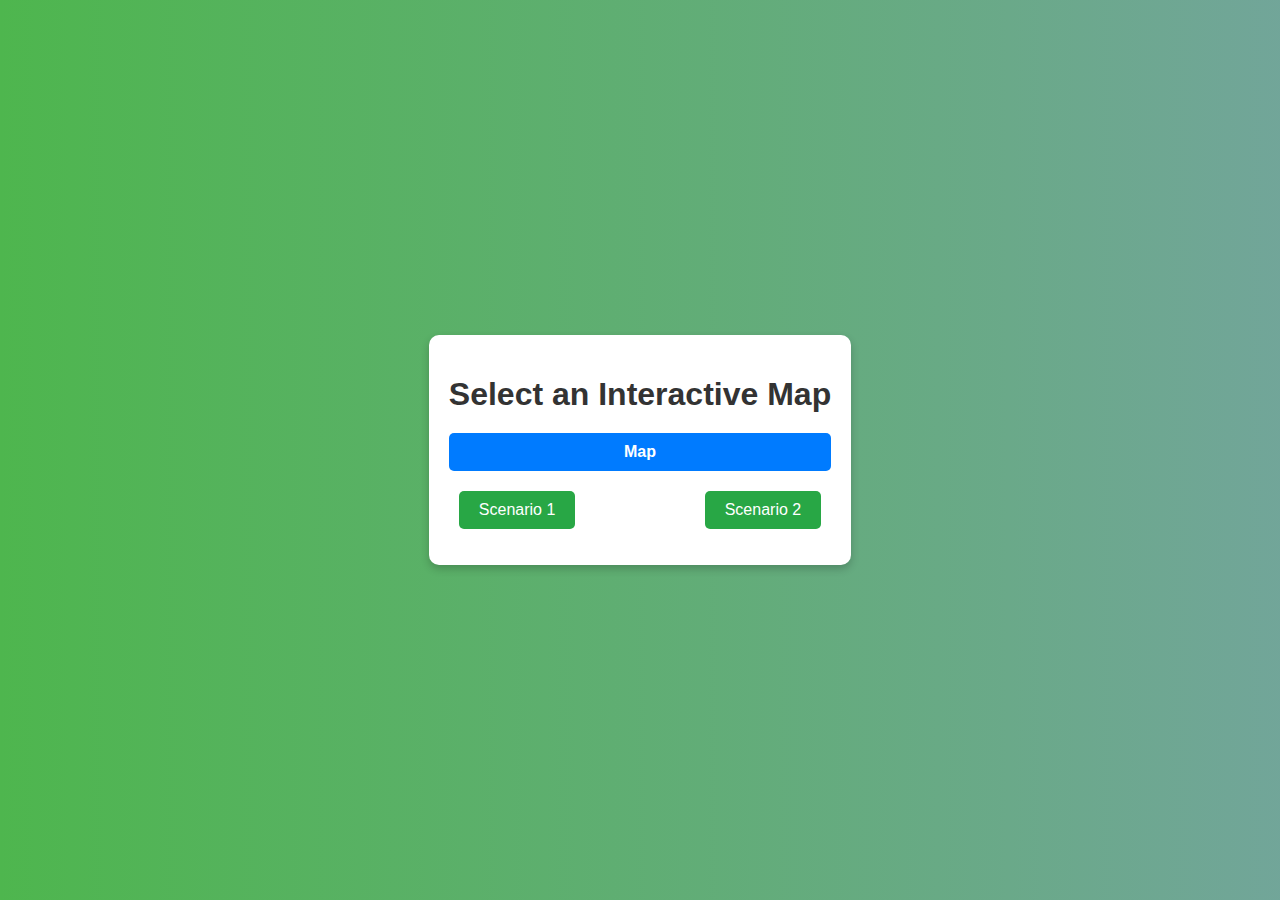
==== commit cffed0b8: "did a linktree" ====
--- a/index.html
+++ b/index.html
@@ -1,852 +1,28 @@
 <!DOCTYPE html>
-<html>
+<html lang="en">
 <head>
-    
-    <meta http-equiv="content-type" content="text/html; charset=UTF-8" />
-    
-        <script>
-            L_NO_TOUCH = false;
-            L_DISABLE_3D = false;
-        </script>
-    
-    <style>html, body {width: 100%;height: 100%;margin: 0;padding: 0;}</style>
-    <style>#map {position:absolute;top:0;bottom:0;right:0;left:0;}</style>
-    <script src="https://cdn.jsdelivr.net/npm/leaflet@1.9.3/dist/leaflet.js"></script>
-    <script src="https://code.jquery.com/jquery-3.7.1.min.js"></script>
-    <script src="https://cdn.jsdelivr.net/npm/bootstrap@5.2.2/dist/js/bootstrap.bundle.min.js"></script>
-    <script src="https://cdnjs.cloudflare.com/ajax/libs/Leaflet.awesome-markers/2.0.2/leaflet.awesome-markers.js"></script>
-    <link rel="stylesheet" href="https://cdn.jsdelivr.net/npm/leaflet@1.9.3/dist/leaflet.css"/>
-    <link rel="stylesheet" href="https://cdn.jsdelivr.net/npm/bootstrap@5.2.2/dist/css/bootstrap.min.css"/>
-    <link rel="stylesheet" href="https://netdna.bootstrapcdn.com/bootstrap/3.0.0/css/bootstrap-glyphicons.css"/>
-    <link rel="stylesheet" href="https://cdn.jsdelivr.net/npm/@fortawesome/fontawesome-free@6.2.0/css/all.min.css"/>
-    <link rel="stylesheet" href="https://cdnjs.cloudflare.com/ajax/libs/Leaflet.awesome-markers/2.0.2/leaflet.awesome-markers.css"/>
-    <link rel="stylesheet" href="https://cdn.jsdelivr.net/gh/python-visualization/folium/folium/templates/leaflet.awesome.rotate.min.css"/>
-    
-            <meta name="viewport" content="width=device-width,
-                initial-scale=1.0, maximum-scale=1.0, user-scalable=no" />
-            <style>
-                #map_144620d345d29d02bc1ae3e06349cd37 {
-                    position: relative;
-                    width: 100.0%;
-                    height: 100.0%;
-                    left: 0.0%;
-                    top: 0.0%;
-                }
-                .leaflet-container { font-size: 1rem; }
-            </style>
-        
-    <script src="https://cdn.jsdelivr.net/npm/leaflet-ant-path@1.1.2/dist/leaflet-ant-path.min.js"></script>
+  <meta charset="UTF-8">
+  <meta name="viewport" content="width=device-width, initial-scale=1.0">
+  <title>Interactive Maps</title>
+  <link rel="stylesheet" href="style.css">
+
 </head>
 <body>
-    
-    
-            <div class="folium-map" id="map_144620d345d29d02bc1ae3e06349cd37" ></div>
-        
-</body>
-<script>
-    
-    
-            var map_144620d345d29d02bc1ae3e06349cd37 = L.map(
-                "map_144620d345d29d02bc1ae3e06349cd37",
-                {
-                    center: [47.46432938846154, 20.232742377423076],
-                    crs: L.CRS.EPSG3857,
-                    zoom: 5,
-                    zoomControl: true,
-                    preferCanvas: false,
-                }
-            );
+    <div class="container">
+      <h1>Select an Interactive Map</h1>
+      <ul class="map-list">
+        <!-- Separate Map Section -->
 
-            
+        <li class="map-item"><a href="map.html">Map</a></li>
+        <!-- Grouped Scenarios -->
+        <div class="scenario-group">
 
-        
-    
-            var tile_layer_256bebbc1e70065f1a85d937d14b820c = L.tileLayer(
-                "https://tile.openstreetmap.org/{z}/{x}/{y}.png",
-                {"attribution": "\u0026copy; \u003ca href=\"https://www.openstreetmap.org/copyright\"\u003eOpenStreetMap\u003c/a\u003e contributors", "detectRetina": false, "maxNativeZoom": 19, "maxZoom": 19, "minZoom": 0, "noWrap": false, "opacity": 1, "subdomains": "abc", "tms": false}
-            );
-        
-    
-            tile_layer_256bebbc1e70065f1a85d937d14b820c.addTo(map_144620d345d29d02bc1ae3e06349cd37);
-        
-    
-            var marker_891773d26670504da7c59bf4a9560eb7 = L.marker(
-                [31.2323437, 121.4691024],
-                {}
-            ).addTo(map_144620d345d29d02bc1ae3e06349cd37);
-        
-    
-            var icon_7e127b6b7f2603b63ec6709fba08661a = L.AwesomeMarkers.icon(
-                {"extraClasses": "fa-rotate-0", "icon": "info-sign", "iconColor": "white", "markerColor": "orange", "prefix": "glyphicon"}
-            );
-            marker_891773d26670504da7c59bf4a9560eb7.setIcon(icon_7e127b6b7f2603b63ec6709fba08661a);
-        
-    
-        var popup_c470cbf5cf8ddbbd650180ca1b9d9cb0 = L.popup({"maxWidth": "100%"});
-
-        
-            
-                var html_8eb36476732a8d5b050db38f3ab1b82d = $(`<div id="html_8eb36476732a8d5b050db38f3ab1b82d" style="width: 100.0%; height: 100.0%;">Shanghai (Source)</div>`)[0];
-                popup_c470cbf5cf8ddbbd650180ca1b9d9cb0.setContent(html_8eb36476732a8d5b050db38f3ab1b82d);
-            
-        
-
-        marker_891773d26670504da7c59bf4a9560eb7.bindPopup(popup_c470cbf5cf8ddbbd650180ca1b9d9cb0)
-        ;
-
-        
-    
-    
-            var marker_d546ef96adbb276b0a8d80c36803c8d2 = L.marker(
-                [48.1103, 16.5696],
-                {}
-            ).addTo(map_144620d345d29d02bc1ae3e06349cd37);
-        
-    
-            var icon_bfcad4bdd2e034f35003f57bf54188ea = L.AwesomeMarkers.icon(
-                {"extraClasses": "fa-rotate-0", "icon": "info-sign", "iconColor": "white", "markerColor": "green", "prefix": "glyphicon"}
-            );
-            marker_d546ef96adbb276b0a8d80c36803c8d2.setIcon(icon_bfcad4bdd2e034f35003f57bf54188ea);
-        
-    
-        var popup_a047d7b5c3ab9f38a2669dc3f4f984c3 = L.popup({"maxWidth": "100%"});
-
-        
-            
-                var html_fb2088be0221488bae1a98e01e8d1602 = $(`<div id="html_fb2088be0221488bae1a98e01e8d1602" style="width: 100.0%; height: 100.0%;">Vienna Airport (CrossDock)</div>`)[0];
-                popup_a047d7b5c3ab9f38a2669dc3f4f984c3.setContent(html_fb2088be0221488bae1a98e01e8d1602);
-            
-        
-
-        marker_d546ef96adbb276b0a8d80c36803c8d2.bindPopup(popup_a047d7b5c3ab9f38a2669dc3f4f984c3)
-        ;
-
-        
-    
-    
-            var marker_3d9374a3eca4c9ad028e8f512e6b6c94 = L.marker(
-                [54.3617, 18.6514],
-                {}
-            ).addTo(map_144620d345d29d02bc1ae3e06349cd37);
-        
-    
-            var icon_496a16d6dab3f72ba332caf9e0f2aead = L.AwesomeMarkers.icon(
-                {"extraClasses": "fa-rotate-0", "icon": "info-sign", "iconColor": "white", "markerColor": "green", "prefix": "glyphicon"}
-            );
-            marker_3d9374a3eca4c9ad028e8f512e6b6c94.setIcon(icon_496a16d6dab3f72ba332caf9e0f2aead);
-        
-    
-        var popup_dace896de80d27f0d33a596a79009dd5 = L.popup({"maxWidth": "100%"});
-
-        
-            
-                var html_00017a0ee9b7e167ddabb48cd7164485 = $(`<div id="html_00017a0ee9b7e167ddabb48cd7164485" style="width: 100.0%; height: 100.0%;">Gdansk (CrossDock)</div>`)[0];
-                popup_dace896de80d27f0d33a596a79009dd5.setContent(html_00017a0ee9b7e167ddabb48cd7164485);
-            
-        
-
-        marker_3d9374a3eca4c9ad028e8f512e6b6c94.bindPopup(popup_dace896de80d27f0d33a596a79009dd5)
-        ;
-
-        
-    
-    
-            var marker_89a94af726599d9bf7a623789e5085d2 = L.marker(
-                [50.3343, 2.929],
-                {}
-            ).addTo(map_144620d345d29d02bc1ae3e06349cd37);
-        
-    
-            var icon_f83eb26eecd3aa7c8f227a730f86188b = L.AwesomeMarkers.icon(
-                {"extraClasses": "fa-rotate-0", "icon": "info-sign", "iconColor": "white", "markerColor": "red", "prefix": "glyphicon"}
-            );
-            marker_89a94af726599d9bf7a623789e5085d2.setIcon(icon_f83eb26eecd3aa7c8f227a730f86188b);
-        
-    
-        var popup_e2fd2435b0b48a71dcaaa04ca4b60c88 = L.popup({"maxWidth": "100%"});
-
-        
-            
-                var html_438e539cccc1c38f97a3e5a47a95c949 = $(`<div id="html_438e539cccc1c38f97a3e5a47a95c949" style="width: 100.0%; height: 100.0%;">FR6216 (Distribution center)</div>`)[0];
-                popup_e2fd2435b0b48a71dcaaa04ca4b60c88.setContent(html_438e539cccc1c38f97a3e5a47a95c949);
-            
-        
-
-        marker_89a94af726599d9bf7a623789e5085d2.bindPopup(popup_e2fd2435b0b48a71dcaaa04ca4b60c88)
-        ;
-
-        
-    
-    
-            var marker_2e763b043c0b807f9135be9e27911235 = L.marker(
-                [50.029, 15.809],
-                {}
-            ).addTo(map_144620d345d29d02bc1ae3e06349cd37);
-        
-    
-            var icon_63888ea1e2aede35205d147cb89294d7 = L.AwesomeMarkers.icon(
-                {"extraClasses": "fa-rotate-0", "icon": "info-sign", "iconColor": "white", "markerColor": "red", "prefix": "glyphicon"}
-            );
-            marker_2e763b043c0b807f9135be9e27911235.setIcon(icon_63888ea1e2aede35205d147cb89294d7);
-        
-    
-        var popup_f27dbedca653e1b5bdafc58816c6a3e3 = L.popup({"maxWidth": "100%"});
-
-        
-            
-                var html_ccd93b837ecb398d812b4a1d0a0b1ba4 = $(`<div id="html_ccd93b837ecb398d812b4a1d0a0b1ba4" style="width: 100.0%; height: 100.0%;">PED (Distribution center)</div>`)[0];
-                popup_f27dbedca653e1b5bdafc58816c6a3e3.setContent(html_ccd93b837ecb398d812b4a1d0a0b1ba4);
-            
-        
-
-        marker_2e763b043c0b807f9135be9e27911235.bindPopup(popup_f27dbedca653e1b5bdafc58816c6a3e3)
-        ;
-
-        
-    
-    
-            var marker_1421a5c96fbdbeecea56854fb8f15254 = L.marker(
-                [56.896, 24.046],
-                {}
-            ).addTo(map_144620d345d29d02bc1ae3e06349cd37);
-        
-    
-            var icon_dd94ece8b50f67d73ea7759c373c9b6e = L.AwesomeMarkers.icon(
-                {"extraClasses": "fa-rotate-0", "icon": "info-sign", "iconColor": "white", "markerColor": "red", "prefix": "glyphicon"}
-            );
-            marker_1421a5c96fbdbeecea56854fb8f15254.setIcon(icon_dd94ece8b50f67d73ea7759c373c9b6e);
-        
-    
-        var popup_461ca94495a690ac7197ee5c5d77a9bf = L.popup({"maxWidth": "100%"});
-
-        
-            
-                var html_aed7c6f38485db90c3878563522b4057 = $(`<div id="html_aed7c6f38485db90c3878563522b4057" style="width: 100.0%; height: 100.0%;">RIX (Distribution center)</div>`)[0];
-                popup_461ca94495a690ac7197ee5c5d77a9bf.setContent(html_aed7c6f38485db90c3878563522b4057);
-            
-        
-
-        marker_1421a5c96fbdbeecea56854fb8f15254.bindPopup(popup_461ca94495a690ac7197ee5c5d77a9bf)
-        ;
-
-        
-    
-    
-            var marker_8b9b448e0f8fc7ca3e4378c9881a06db = L.marker(
-                [38.044, 23.799],
-                {}
-            ).addTo(map_144620d345d29d02bc1ae3e06349cd37);
-        
-    
-            var icon_f0b5f9be3ad6387ae4edf9473cf5c7c4 = L.AwesomeMarkers.icon(
-                {"extraClasses": "fa-rotate-0", "icon": "info-sign", "iconColor": "white", "markerColor": "red", "prefix": "glyphicon"}
-            );
-            marker_8b9b448e0f8fc7ca3e4378c9881a06db.setIcon(icon_f0b5f9be3ad6387ae4edf9473cf5c7c4);
-        
-    
-        var popup_3f71bf8aa431177f466c4aba937e7bbc = L.popup({"maxWidth": "100%"});
-
-        
-            
-                var html_c59424043d5e6e9994cfe827b9add697 = $(`<div id="html_c59424043d5e6e9994cfe827b9add697" style="width: 100.0%; height: 100.0%;">GMZ (Distribution center)</div>`)[0];
-                popup_3f71bf8aa431177f466c4aba937e7bbc.setContent(html_c59424043d5e6e9994cfe827b9add697);
-            
-        
-
-        marker_8b9b448e0f8fc7ca3e4378c9881a06db.bindPopup(popup_3f71bf8aa431177f466c4aba937e7bbc)
-        ;
-
-        
-    
-    
-            var marker_22807b26b197523198b5e4222c2e7a3e = L.marker(
-                [51.7834994, -0.894644054],
-                {}
-            ).addTo(map_144620d345d29d02bc1ae3e06349cd37);
-        
-    
-            var icon_7cb2fd0dbdbe6d0777d4e72e6d28faee = L.AwesomeMarkers.icon(
-                {"extraClasses": "fa-rotate-0", "icon": "info-sign", "iconColor": "white", "markerColor": "blue", "prefix": "glyphicon"}
-            );
-            marker_22807b26b197523198b5e4222c2e7a3e.setIcon(icon_7cb2fd0dbdbe6d0777d4e72e6d28faee);
-        
-    
-        var popup_e907341f09734ebf710c1632dcc1161f = L.popup({"maxWidth": "100%"});
-
-        
-            
-                var html_023570075ae56fb57cd718683eb96e6c = $(`<div id="html_023570075ae56fb57cd718683eb96e6c" style="width: 100.0%; height: 100.0%;">FLXXC (Retailer)</div>`)[0];
-                popup_e907341f09734ebf710c1632dcc1161f.setContent(html_023570075ae56fb57cd718683eb96e6c);
-            
-        
-
-        marker_22807b26b197523198b5e4222c2e7a3e.bindPopup(popup_e907341f09734ebf710c1632dcc1161f)
-        ;
-
-        
-    
-    
-            var marker_4f591dd7d120c269e6a3c0b65772e9be = L.marker(
-                [48.7858921, 3.0292059],
-                {}
-            ).addTo(map_144620d345d29d02bc1ae3e06349cd37);
-        
-    
-            var icon_859207de019d106a8245af18c5f24348 = L.AwesomeMarkers.icon(
-                {"extraClasses": "fa-rotate-0", "icon": "info-sign", "iconColor": "white", "markerColor": "blue", "prefix": "glyphicon"}
-            );
-            marker_4f591dd7d120c269e6a3c0b65772e9be.setIcon(icon_859207de019d106a8245af18c5f24348);
-        
-    
-        var popup_60908c3f7e9bb2da569321eccfd6225c = L.popup({"maxWidth": "100%"});
-
-        
-            
-                var html_506d9555dfa555b717711317907587ec = $(`<div id="html_506d9555dfa555b717711317907587ec" style="width: 100.0%; height: 100.0%;">ALKFM (Retailer)</div>`)[0];
-                popup_60908c3f7e9bb2da569321eccfd6225c.setContent(html_506d9555dfa555b717711317907587ec);
-            
-        
-
-        marker_4f591dd7d120c269e6a3c0b65772e9be.bindPopup(popup_60908c3f7e9bb2da569321eccfd6225c)
-        ;
-
-        
-    
-    
-            var marker_46d83a9de69169e392c1b03800356eb4 = L.marker(
-                [53.6736529, 10.2358999],
-                {}
-            ).addTo(map_144620d345d29d02bc1ae3e06349cd37);
-        
-    
-            var icon_6c4e7836ede6b39b7661d0c5ed6ad765 = L.AwesomeMarkers.icon(
-                {"extraClasses": "fa-rotate-0", "icon": "info-sign", "iconColor": "white", "markerColor": "blue", "prefix": "glyphicon"}
-            );
-            marker_46d83a9de69169e392c1b03800356eb4.setIcon(icon_6c4e7836ede6b39b7661d0c5ed6ad765);
-        
-    
-        var popup_2559c1da30a4fe02ab9b596ca58d0a06 = L.popup({"maxWidth": "100%"});
-
-        
-            
-                var html_d57e4ccc7fcaecfb079b83b8a072a6f0 = $(`<div id="html_d57e4ccc7fcaecfb079b83b8a072a6f0" style="width: 100.0%; height: 100.0%;">KSJER (Retailer)</div>`)[0];
-                popup_2559c1da30a4fe02ab9b596ca58d0a06.setContent(html_d57e4ccc7fcaecfb079b83b8a072a6f0);
-            
-        
-
-        marker_46d83a9de69169e392c1b03800356eb4.bindPopup(popup_2559c1da30a4fe02ab9b596ca58d0a06)
-        ;
-
-        
-    
-    
-            var marker_e64600ab33874e8e46e21bc5745ed423 = L.marker(
-                [54.8982139, 23.9044817],
-                {}
-            ).addTo(map_144620d345d29d02bc1ae3e06349cd37);
-        
-    
-            var icon_b3c6112d3c8b1e6b3ffa1667a6bd086f = L.AwesomeMarkers.icon(
-                {"extraClasses": "fa-rotate-0", "icon": "info-sign", "iconColor": "white", "markerColor": "blue", "prefix": "glyphicon"}
-            );
-            marker_e64600ab33874e8e46e21bc5745ed423.setIcon(icon_b3c6112d3c8b1e6b3ffa1667a6bd086f);
-        
-    
-        var popup_eb6c1075ed369e9caa6ac81f9e61310e = L.popup({"maxWidth": "100%"});
-
-        
-            
-                var html_02da23cbf768da2ff85956594ec38911 = $(`<div id="html_02da23cbf768da2ff85956594ec38911" style="width: 100.0%; height: 100.0%;">GXEQH (Retailer)</div>`)[0];
-                popup_eb6c1075ed369e9caa6ac81f9e61310e.setContent(html_02da23cbf768da2ff85956594ec38911);
-            
-        
-
-        marker_e64600ab33874e8e46e21bc5745ed423.bindPopup(popup_eb6c1075ed369e9caa6ac81f9e61310e)
-        ;
-
-        
-    
-    
-            var marker_512d5edd1f2f0f36a3f9a2edac185d61 = L.marker(
-                [40.7134491, -8.4825639],
-                {}
-            ).addTo(map_144620d345d29d02bc1ae3e06349cd37);
-        
-    
-            var icon_735f7afd806bae5c079b42fbe72e29df = L.AwesomeMarkers.icon(
-                {"extraClasses": "fa-rotate-0", "icon": "info-sign", "iconColor": "white", "markerColor": "blue", "prefix": "glyphicon"}
-            );
-            marker_512d5edd1f2f0f36a3f9a2edac185d61.setIcon(icon_735f7afd806bae5c079b42fbe72e29df);
-        
-    
-        var popup_acbc1a01e9744a24dd3f26c787f54607 = L.popup({"maxWidth": "100%"});
-
-        
-            
-                var html_27faadec5f1a618bd90ad7e6b9f3da59 = $(`<div id="html_27faadec5f1a618bd90ad7e6b9f3da59" style="width: 100.0%; height: 100.0%;">OAHLE (Retailer)</div>`)[0];
-                popup_acbc1a01e9744a24dd3f26c787f54607.setContent(html_27faadec5f1a618bd90ad7e6b9f3da59);
-            
-        
-
-        marker_512d5edd1f2f0f36a3f9a2edac185d61.bindPopup(popup_acbc1a01e9744a24dd3f26c787f54607)
-        ;
-
-        
-    
-    
-            var marker_c0c5ffee4667785a90c1b9ece64837ae = L.marker(
-                [38.8735511, -9.0785504],
-                {}
-            ).addTo(map_144620d345d29d02bc1ae3e06349cd37);
-        
-    
-            var icon_4c397a7c3b4f23281f9090c538cda5a6 = L.AwesomeMarkers.icon(
-                {"extraClasses": "fa-rotate-0", "icon": "info-sign", "iconColor": "white", "markerColor": "blue", "prefix": "glyphicon"}
-            );
-            marker_c0c5ffee4667785a90c1b9ece64837ae.setIcon(icon_4c397a7c3b4f23281f9090c538cda5a6);
-        
-    
-        var popup_402bf52b1c1c91d39ecba39c102ac425 = L.popup({"maxWidth": "100%"});
-
-        
-            
-                var html_f43f37ce8241ec31f87e02ae60708263 = $(`<div id="html_f43f37ce8241ec31f87e02ae60708263" style="width: 100.0%; height: 100.0%;">ISNQE (Retailer)</div>`)[0];
-                popup_402bf52b1c1c91d39ecba39c102ac425.setContent(html_f43f37ce8241ec31f87e02ae60708263);
-            
-        
-
-        marker_c0c5ffee4667785a90c1b9ece64837ae.bindPopup(popup_402bf52b1c1c91d39ecba39c102ac425)
-        ;
-
-        
-    
-    
-            var marker_94b28f64203d96b422ca16ecc9cdf56e = L.marker(
-                [63.2467777, 25.9209164],
-                {}
-            ).addTo(map_144620d345d29d02bc1ae3e06349cd37);
-        
-    
-            var icon_52e5a6504419faff33f1654ecc9119c7 = L.AwesomeMarkers.icon(
-                {"extraClasses": "fa-rotate-0", "icon": "info-sign", "iconColor": "white", "markerColor": "blue", "prefix": "glyphicon"}
-            );
-            marker_94b28f64203d96b422ca16ecc9cdf56e.setIcon(icon_52e5a6504419faff33f1654ecc9119c7);
-        
-    
-        var popup_80a214a5bd3d38f46957afdb774dcb7a = L.popup({"maxWidth": "100%"});
-
-        
-            
-                var html_7c26a7bd14c83397e5a2d3580f6182c4 = $(`<div id="html_7c26a7bd14c83397e5a2d3580f6182c4" style="width: 100.0%; height: 100.0%;">NAAVF (Retailer)</div>`)[0];
-                popup_80a214a5bd3d38f46957afdb774dcb7a.setContent(html_7c26a7bd14c83397e5a2d3580f6182c4);
-            
-        
-
-        marker_94b28f64203d96b422ca16ecc9cdf56e.bindPopup(popup_80a214a5bd3d38f46957afdb774dcb7a)
-        ;
-
-        
-    
-    
-            var marker_24f28eaec54a93f07045cad7798cca42 = L.marker(
-                [48.2242434, 11.6715263],
-                {}
-            ).addTo(map_144620d345d29d02bc1ae3e06349cd37);
-        
-    
-            var icon_dfa9694292bc3213c5ab1eb46cc38d30 = L.AwesomeMarkers.icon(
-                {"extraClasses": "fa-rotate-0", "icon": "info-sign", "iconColor": "white", "markerColor": "blue", "prefix": "glyphicon"}
-            );
-            marker_24f28eaec54a93f07045cad7798cca42.setIcon(icon_dfa9694292bc3213c5ab1eb46cc38d30);
-        
-    
-        var popup_5aee2ed47a6ce466d6a58158c60d8a60 = L.popup({"maxWidth": "100%"});
-
-        
-            
-                var html_6623256bc5ab559ace7e9e3647522e4d = $(`<div id="html_6623256bc5ab559ace7e9e3647522e4d" style="width: 100.0%; height: 100.0%;">XGUTS (Retailer)</div>`)[0];
-                popup_5aee2ed47a6ce466d6a58158c60d8a60.setContent(html_6623256bc5ab559ace7e9e3647522e4d);
-            
-        
-
-        marker_24f28eaec54a93f07045cad7798cca42.bindPopup(popup_5aee2ed47a6ce466d6a58158c60d8a60)
-        ;
-
-        
-    
-    
-            var marker_c5ce9f2e025742568cef5b1490640388 = L.marker(
-                [45.7479563, -0.338561373],
-                {}
-            ).addTo(map_144620d345d29d02bc1ae3e06349cd37);
-        
-    
-            var icon_ca874eee1d8054df784b743d22eadf58 = L.AwesomeMarkers.icon(
-                {"extraClasses": "fa-rotate-0", "icon": "info-sign", "iconColor": "white", "markerColor": "blue", "prefix": "glyphicon"}
-            );
-            marker_c5ce9f2e025742568cef5b1490640388.setIcon(icon_ca874eee1d8054df784b743d22eadf58);
-        
-    
-        var popup_e33e6d0e797efcbdb179b48fb54ba6f2 = L.popup({"maxWidth": "100%"});
-
-        
-            
-                var html_b1471dc27acdbdc20d28da7e8381fbfe = $(`<div id="html_b1471dc27acdbdc20d28da7e8381fbfe" style="width: 100.0%; height: 100.0%;">FLDNI (Retailer)</div>`)[0];
-                popup_e33e6d0e797efcbdb179b48fb54ba6f2.setContent(html_b1471dc27acdbdc20d28da7e8381fbfe);
-            
-        
-
-        marker_c5ce9f2e025742568cef5b1490640388.bindPopup(popup_e33e6d0e797efcbdb179b48fb54ba6f2)
-        ;
-
-        
-    
-    
-            var marker_a8c4483dea52a9845b5139e89f3b892a = L.marker(
-                [37.9839412, 23.7283052],
-                {}
-            ).addTo(map_144620d345d29d02bc1ae3e06349cd37);
-        
-    
-            var icon_27d08d22ef60237cdc63580ba19ee016 = L.AwesomeMarkers.icon(
-                {"extraClasses": "fa-rotate-0", "icon": "info-sign", "iconColor": "white", "markerColor": "blue", "prefix": "glyphicon"}
-            );
-            marker_a8c4483dea52a9845b5139e89f3b892a.setIcon(icon_27d08d22ef60237cdc63580ba19ee016);
-        
-    
-        var popup_02a25c101694c7c6f265c793c469443c = L.popup({"maxWidth": "100%"});
-
-        
-            
-                var html_6cbdb32a6bb51be9238572697450cb5a = $(`<div id="html_6cbdb32a6bb51be9238572697450cb5a" style="width: 100.0%; height: 100.0%;">TWKZB (Retailer)</div>`)[0];
-                popup_02a25c101694c7c6f265c793c469443c.setContent(html_6cbdb32a6bb51be9238572697450cb5a);
-            
-        
-
-        marker_a8c4483dea52a9845b5139e89f3b892a.bindPopup(popup_02a25c101694c7c6f265c793c469443c)
-        ;
-
-        
-    
-    
-            var marker_c0099df8001905da50befd273c0d30f5 = L.marker(
-                [35.77341755, 27.18143074],
-                {}
-            ).addTo(map_144620d345d29d02bc1ae3e06349cd37);
-        
-    
-            var icon_067dca6d1648dc44f609df5902bdcc01 = L.AwesomeMarkers.icon(
-                {"extraClasses": "fa-rotate-0", "icon": "info-sign", "iconColor": "white", "markerColor": "blue", "prefix": "glyphicon"}
-            );
-            marker_c0099df8001905da50befd273c0d30f5.setIcon(icon_067dca6d1648dc44f609df5902bdcc01);
-        
-    
-        var popup_0c6036faf920f69e3c5e121c52c01726 = L.popup({"maxWidth": "100%"});
-
-        
-            
-                var html_41a4e6a59cd6587bfc711164b0d77c3d = $(`<div id="html_41a4e6a59cd6587bfc711164b0d77c3d" style="width: 100.0%; height: 100.0%;">VWDRE (Retailer)</div>`)[0];
-                popup_0c6036faf920f69e3c5e121c52c01726.setContent(html_41a4e6a59cd6587bfc711164b0d77c3d);
-            
-        
-
-        marker_c0099df8001905da50befd273c0d30f5.bindPopup(popup_0c6036faf920f69e3c5e121c52c01726)
-        ;
-
-        
-    
-    
-            var marker_05b83c5b5d95d152e690bfeaba44471b = L.marker(
-                [47.9556915, -1.495366],
-                {}
-            ).addTo(map_144620d345d29d02bc1ae3e06349cd37);
-        
-    
-            var icon_b3989bc14d6a68d8fea244814d58216f = L.AwesomeMarkers.icon(
-                {"extraClasses": "fa-rotate-0", "icon": "info-sign", "iconColor": "white", "markerColor": "blue", "prefix": "glyphicon"}
-            );
-            marker_05b83c5b5d95d152e690bfeaba44471b.setIcon(icon_b3989bc14d6a68d8fea244814d58216f);
-        
-    
-        var popup_b752797c3a892f7ac327c19e1b4bb3e0 = L.popup({"maxWidth": "100%"});
-
-        
-            
-                var html_7cf7b0908d0168c92e3361f66da1ee79 = $(`<div id="html_7cf7b0908d0168c92e3361f66da1ee79" style="width: 100.0%; height: 100.0%;">FFSVQ (Retailer)</div>`)[0];
-                popup_b752797c3a892f7ac327c19e1b4bb3e0.setContent(html_7cf7b0908d0168c92e3361f66da1ee79);
-            
-        
-
-        marker_05b83c5b5d95d152e690bfeaba44471b.bindPopup(popup_b752797c3a892f7ac327c19e1b4bb3e0)
-        ;
-
-        
-    
-    
-            ant_path_c86cc00a97b2ee68a3df68753e030651 = L.polyline.antPath(
-              [[31.2323437, 121.4691024], [48.1103, 16.5696]],
-              {"bubblingMouseEvents": true, "color": "yellow", "dashArray": [10, 20], "dashOffset": null, "delay": 1000, "fill": false, "fillColor": "yellow", "fillOpacity": 0.2, "fillRule": "evenodd", "hardwareAcceleration": false, "lineCap": "round", "lineJoin": "round", "noClip": false, "opacity": 0.5, "paused": false, "pulseColor": "#FFFFFF", "reverse": false, "smoothFactor": 1.0, "stroke": true, "weight": 3}
-        ).addTo(map_144620d345d29d02bc1ae3e06349cd37);
-        
-    
-            ant_path_c86cc00a97b2ee68a3df68753e030651.bindTooltip(
-                `<div>
-                     Route: SHA → ATVIE, 100,000 units
-                 </div>`,
-                {"sticky": true}
-            );
-        
-    
-            ant_path_ec31e9091460a6eea9552bdc3b0c316c = L.polyline.antPath(
-              [[31.2323437, 121.4691024], [54.3617, 18.6514]],
-              {"bubblingMouseEvents": true, "color": "yellow", "dashArray": [10, 20], "dashOffset": null, "delay": 1000, "fill": false, "fillColor": "yellow", "fillOpacity": 0.2, "fillRule": "evenodd", "hardwareAcceleration": false, "lineCap": "round", "lineJoin": "round", "noClip": false, "opacity": 0.5, "paused": false, "pulseColor": "#FFFFFF", "reverse": false, "smoothFactor": 1.0, "stroke": true, "weight": 3}
-        ).addTo(map_144620d345d29d02bc1ae3e06349cd37);
-        
-    
-            ant_path_ec31e9091460a6eea9552bdc3b0c316c.bindTooltip(
-                `<div>
-                     Route: SHA → PLGDN, 134,500 units
-                 </div>`,
-                {"sticky": true}
-            );
-        
-    
-            ant_path_7530948c2ad3d8e29f8e1ab8987ab9f3 = L.polyline.antPath(
-              [[48.1103, 16.5696], [38.044, 23.799]],
-              {"bubblingMouseEvents": true, "color": "green", "dashArray": [10, 20], "dashOffset": null, "delay": 1000, "fill": false, "fillColor": "green", "fillOpacity": 0.2, "fillRule": "evenodd", "hardwareAcceleration": false, "lineCap": "round", "lineJoin": "round", "noClip": false, "opacity": 0.5, "paused": false, "pulseColor": "#FFFFFF", "reverse": false, "smoothFactor": 1.0, "stroke": true, "weight": 3}
-        ).addTo(map_144620d345d29d02bc1ae3e06349cd37);
-        
-    
-            ant_path_7530948c2ad3d8e29f8e1ab8987ab9f3.bindTooltip(
-                `<div>
-                     Route: ATVIE → GMZ, 100,000 units
-                 </div>`,
-                {"sticky": true}
-            );
-        
-    
-            ant_path_7b99280b831ffcf76408ebcb0ec058fe = L.polyline.antPath(
-              [[54.3617, 18.6514], [50.3343, 2.929]],
-              {"bubblingMouseEvents": true, "color": "green", "dashArray": [10, 20], "dashOffset": null, "delay": 1000, "fill": false, "fillColor": "green", "fillOpacity": 0.2, "fillRule": "evenodd", "hardwareAcceleration": false, "lineCap": "round", "lineJoin": "round", "noClip": false, "opacity": 0.5, "paused": false, "pulseColor": "#FFFFFF", "reverse": false, "smoothFactor": 1.0, "stroke": true, "weight": 3}
-        ).addTo(map_144620d345d29d02bc1ae3e06349cd37);
-        
-    
-            ant_path_7b99280b831ffcf76408ebcb0ec058fe.bindTooltip(
-                `<div>
-                     Route: PLGDN → FR6216, 82,000 units
-                 </div>`,
-                {"sticky": true}
-            );
-        
-    
-            ant_path_48933c50b364f9063823c9cdf4f7bbe8 = L.polyline.antPath(
-              [[54.3617, 18.6514], [50.029, 15.809]],
-              {"bubblingMouseEvents": true, "color": "green", "dashArray": [10, 20], "dashOffset": null, "delay": 1000, "fill": false, "fillColor": "green", "fillOpacity": 0.2, "fillRule": "evenodd", "hardwareAcceleration": false, "lineCap": "round", "lineJoin": "round", "noClip": false, "opacity": 0.5, "paused": false, "pulseColor": "#FFFFFF", "reverse": false, "smoothFactor": 1.0, "stroke": true, "weight": 3}
-        ).addTo(map_144620d345d29d02bc1ae3e06349cd37);
-        
-    
-            ant_path_48933c50b364f9063823c9cdf4f7bbe8.bindTooltip(
-                `<div>
-                     Route: PLGDN → PED, 24,000 units
-                 </div>`,
-                {"sticky": true}
-            );
-        
-    
-            ant_path_8feb661c4acf87da77cf937d04ba75c8 = L.polyline.antPath(
-              [[54.3617, 18.6514], [56.896, 24.046]],
-              {"bubblingMouseEvents": true, "color": "green", "dashArray": [10, 20], "dashOffset": null, "delay": 1000, "fill": false, "fillColor": "green", "fillOpacity": 0.2, "fillRule": "evenodd", "hardwareAcceleration": false, "lineCap": "round", "lineJoin": "round", "noClip": false, "opacity": 0.5, "paused": false, "pulseColor": "#FFFFFF", "reverse": false, "smoothFactor": 1.0, "stroke": true, "weight": 3}
-        ).addTo(map_144620d345d29d02bc1ae3e06349cd37);
-        
-    
-            ant_path_8feb661c4acf87da77cf937d04ba75c8.bindTooltip(
-                `<div>
-                     Route: PLGDN → RIX, 28,500 units
-                 </div>`,
-                {"sticky": true}
-            );
-        
-    
-            ant_path_06632dce87898afe10a8a35ae0e48a92 = L.polyline.antPath(
-              [[50.3343, 2.929], [48.7858921, 3.0292059]],
-              {"bubblingMouseEvents": true, "color": "red", "dashArray": [10, 20], "dashOffset": null, "delay": 1000, "fill": false, "fillColor": "red", "fillOpacity": 0.2, "fillRule": "evenodd", "hardwareAcceleration": false, "lineCap": "round", "lineJoin": "round", "noClip": false, "opacity": 0.5, "paused": false, "pulseColor": "#FFFFFF", "reverse": false, "smoothFactor": 1.0, "stroke": true, "weight": 3}
-        ).addTo(map_144620d345d29d02bc1ae3e06349cd37);
-        
-    
-            ant_path_06632dce87898afe10a8a35ae0e48a92.bindTooltip(
-                `<div>
-                     Route: FR6216 → ALKFM, 500 units
-                 </div>`,
-                {"sticky": true}
-            );
-        
-    
-            ant_path_8d15682075293851bd1d68e038dfcc0f = L.polyline.antPath(
-              [[50.3343, 2.929], [47.9556915, -1.495366]],
-              {"bubblingMouseEvents": true, "color": "red", "dashArray": [10, 20], "dashOffset": null, "delay": 1000, "fill": false, "fillColor": "red", "fillOpacity": 0.2, "fillRule": "evenodd", "hardwareAcceleration": false, "lineCap": "round", "lineJoin": "round", "noClip": false, "opacity": 0.5, "paused": false, "pulseColor": "#FFFFFF", "reverse": false, "smoothFactor": 1.0, "stroke": true, "weight": 3}
-        ).addTo(map_144620d345d29d02bc1ae3e06349cd37);
-        
-    
-            ant_path_8d15682075293851bd1d68e038dfcc0f.bindTooltip(
-                `<div>
-                     Route: FR6216 → FFSVQ, 7,000 units
-                 </div>`,
-                {"sticky": true}
-            );
-        
-    
-            ant_path_0d14c53fb31bb9b4d80734dbd4f4fe4e = L.polyline.antPath(
-              [[50.3343, 2.929], [54.8982139, 23.9044817]],
-              {"bubblingMouseEvents": true, "color": "red", "dashArray": [10, 20], "dashOffset": null, "delay": 1000, "fill": false, "fillColor": "red", "fillOpacity": 0.2, "fillRule": "evenodd", "hardwareAcceleration": false, "lineCap": "round", "lineJoin": "round", "noClip": false, "opacity": 0.5, "paused": false, "pulseColor": "#FFFFFF", "reverse": false, "smoothFactor": 1.0, "stroke": true, "weight": 3}
-        ).addTo(map_144620d345d29d02bc1ae3e06349cd37);
-        
-    
-            ant_path_0d14c53fb31bb9b4d80734dbd4f4fe4e.bindTooltip(
-                `<div>
-                     Route: FR6216 → GXEQH, 13,000 units
-                 </div>`,
-                {"sticky": true}
-            );
-        
-    
-            ant_path_eaae9e2df8f5086a171d8377074699ee = L.polyline.antPath(
-              [[50.3343, 2.929], [38.8735511, -9.0785504]],
-              {"bubblingMouseEvents": true, "color": "red", "dashArray": [10, 20], "dashOffset": null, "delay": 1000, "fill": false, "fillColor": "red", "fillOpacity": 0.2, "fillRule": "evenodd", "hardwareAcceleration": false, "lineCap": "round", "lineJoin": "round", "noClip": false, "opacity": 0.5, "paused": false, "pulseColor": "#FFFFFF", "reverse": false, "smoothFactor": 1.0, "stroke": true, "weight": 3}
-        ).addTo(map_144620d345d29d02bc1ae3e06349cd37);
-        
-    
-            ant_path_eaae9e2df8f5086a171d8377074699ee.bindTooltip(
-                `<div>
-                     Route: FR6216 → ISNQE, 44,000 units
-                 </div>`,
-                {"sticky": true}
-            );
-        
-    
-            ant_path_47742601dab6f3a3861d66576a0f6d6b = L.polyline.antPath(
-              [[50.3343, 2.929], [40.7134491, -8.4825639]],
-              {"bubblingMouseEvents": true, "color": "red", "dashArray": [10, 20], "dashOffset": null, "delay": 1000, "fill": false, "fillColor": "red", "fillOpacity": 0.2, "fillRule": "evenodd", "hardwareAcceleration": false, "lineCap": "round", "lineJoin": "round", "noClip": false, "opacity": 0.5, "paused": false, "pulseColor": "#FFFFFF", "reverse": false, "smoothFactor": 1.0, "stroke": true, "weight": 3}
-        ).addTo(map_144620d345d29d02bc1ae3e06349cd37);
-        
-    
-            ant_path_47742601dab6f3a3861d66576a0f6d6b.bindTooltip(
-                `<div>
-                     Route: FR6216 → OAHLE, 1,000 units
-                 </div>`,
-                {"sticky": true}
-            );
-        
-    
-            ant_path_9e597e0df819ebe051e2f317ab08849e = L.polyline.antPath(
-              [[50.3343, 2.929], [48.2242434, 11.6715263]],
-              {"bubblingMouseEvents": true, "color": "red", "dashArray": [10, 20], "dashOffset": null, "delay": 1000, "fill": false, "fillColor": "red", "fillOpacity": 0.2, "fillRule": "evenodd", "hardwareAcceleration": false, "lineCap": "round", "lineJoin": "round", "noClip": false, "opacity": 0.5, "paused": false, "pulseColor": "#FFFFFF", "reverse": false, "smoothFactor": 1.0, "stroke": true, "weight": 3}
-        ).addTo(map_144620d345d29d02bc1ae3e06349cd37);
-        
-    
-            ant_path_9e597e0df819ebe051e2f317ab08849e.bindTooltip(
-                `<div>
-                     Route: FR6216 → XGUTS, 16,500 units
-                 </div>`,
-                {"sticky": true}
-            );
-        
-    
-            ant_path_4a0662b29e735043f36d8a12be26418a = L.polyline.antPath(
-              [[50.029, 15.809], [45.7479563, -0.338561373]],
-              {"bubblingMouseEvents": true, "color": "red", "dashArray": [10, 20], "dashOffset": null, "delay": 1000, "fill": false, "fillColor": "red", "fillOpacity": 0.2, "fillRule": "evenodd", "hardwareAcceleration": false, "lineCap": "round", "lineJoin": "round", "noClip": false, "opacity": 0.5, "paused": false, "pulseColor": "#FFFFFF", "reverse": false, "smoothFactor": 1.0, "stroke": true, "weight": 3}
-        ).addTo(map_144620d345d29d02bc1ae3e06349cd37);
-        
-    
-            ant_path_4a0662b29e735043f36d8a12be26418a.bindTooltip(
-                `<div>
-                     Route: PED → FLDNI, 3,000 units
-                 </div>`,
-                {"sticky": true}
-            );
-        
-    
-            ant_path_244fe2d6439b8fa5b455a7287b2d6518 = L.polyline.antPath(
-              [[50.029, 15.809], [63.2467777, 25.9209164]],
-              {"bubblingMouseEvents": true, "color": "red", "dashArray": [10, 20], "dashOffset": null, "delay": 1000, "fill": false, "fillColor": "red", "fillOpacity": 0.2, "fillRule": "evenodd", "hardwareAcceleration": false, "lineCap": "round", "lineJoin": "round", "noClip": false, "opacity": 0.5, "paused": false, "pulseColor": "#FFFFFF", "reverse": false, "smoothFactor": 1.0, "stroke": true, "weight": 3}
-        ).addTo(map_144620d345d29d02bc1ae3e06349cd37);
-        
-    
-            ant_path_244fe2d6439b8fa5b455a7287b2d6518.bindTooltip(
-                `<div>
-                     Route: PED → NAAVF, 500 units
-                 </div>`,
-                {"sticky": true}
-            );
-        
-    
-            ant_path_992b21e56c4aadb8b83f37b5b66bb7a7 = L.polyline.antPath(
-              [[50.029, 15.809], [37.9839412, 23.7283052]],
-              {"bubblingMouseEvents": true, "color": "red", "dashArray": [10, 20], "dashOffset": null, "delay": 1000, "fill": false, "fillColor": "red", "fillOpacity": 0.2, "fillRule": "evenodd", "hardwareAcceleration": false, "lineCap": "round", "lineJoin": "round", "noClip": false, "opacity": 0.5, "paused": false, "pulseColor": "#FFFFFF", "reverse": false, "smoothFactor": 1.0, "stroke": true, "weight": 3}
-        ).addTo(map_144620d345d29d02bc1ae3e06349cd37);
-        
-    
-            ant_path_992b21e56c4aadb8b83f37b5b66bb7a7.bindTooltip(
-                `<div>
-                     Route: PED → TWKZB, 14,500 units
-                 </div>`,
-                {"sticky": true}
-            );
-        
-    
-            ant_path_c6b29ff4616fefe5dee1d3aad7868a81 = L.polyline.antPath(
-              [[50.029, 15.809], [35.77341755, 27.18143074]],
-              {"bubblingMouseEvents": true, "color": "red", "dashArray": [10, 20], "dashOffset": null, "delay": 1000, "fill": false, "fillColor": "red", "fillOpacity": 0.2, "fillRule": "evenodd", "hardwareAcceleration": false, "lineCap": "round", "lineJoin": "round", "noClip": false, "opacity": 0.5, "paused": false, "pulseColor": "#FFFFFF", "reverse": false, "smoothFactor": 1.0, "stroke": true, "weight": 3}
-        ).addTo(map_144620d345d29d02bc1ae3e06349cd37);
-        
-    
-            ant_path_c6b29ff4616fefe5dee1d3aad7868a81.bindTooltip(
-                `<div>
-                     Route: PED → VWDRE, 6,000 units
-                 </div>`,
-                {"sticky": true}
-            );
-        
-    
-            ant_path_42560dac64a10dda68e557341790ae15 = L.polyline.antPath(
-              [[56.896, 24.046], [51.7834994, -0.894644054]],
-              {"bubblingMouseEvents": true, "color": "red", "dashArray": [10, 20], "dashOffset": null, "delay": 1000, "fill": false, "fillColor": "red", "fillOpacity": 0.2, "fillRule": "evenodd", "hardwareAcceleration": false, "lineCap": "round", "lineJoin": "round", "noClip": false, "opacity": 0.5, "paused": false, "pulseColor": "#FFFFFF", "reverse": false, "smoothFactor": 1.0, "stroke": true, "weight": 3}
-        ).addTo(map_144620d345d29d02bc1ae3e06349cd37);
-        
-    
-            ant_path_42560dac64a10dda68e557341790ae15.bindTooltip(
-                `<div>
-                     Route: RIX → FLXXC, 6,500 units
-                 </div>`,
-                {"sticky": true}
-            );
-        
-    
-            ant_path_bbb0e256405dc793360ae07d74ac64f2 = L.polyline.antPath(
-              [[56.896, 24.046], [53.6736529, 10.2358999]],
-              {"bubblingMouseEvents": true, "color": "red", "dashArray": [10, 20], "dashOffset": null, "delay": 1000, "fill": false, "fillColor": "red", "fillOpacity": 0.2, "fillRule": "evenodd", "hardwareAcceleration": false, "lineCap": "round", "lineJoin": "round", "noClip": false, "opacity": 0.5, "paused": false, "pulseColor": "#FFFFFF", "reverse": false, "smoothFactor": 1.0, "stroke": true, "weight": 3}
-        ).addTo(map_144620d345d29d02bc1ae3e06349cd37);
-        
-    
-            ant_path_bbb0e256405dc793360ae07d74ac64f2.bindTooltip(
-                `<div>
-                     Route: RIX → KSJER, 22,000 units
-                 </div>`,
-                {"sticky": true}
-            );
-        
-    
-            ant_path_8ab32c3ce1f519a3def8789124b522cc = L.polyline.antPath(
-              [[38.044, 23.799], [37.9839412, 23.7283052]],
-              {"bubblingMouseEvents": true, "color": "red", "dashArray": [10, 20], "dashOffset": null, "delay": 1000, "fill": false, "fillColor": "red", "fillOpacity": 0.2, "fillRule": "evenodd", "hardwareAcceleration": false, "lineCap": "round", "lineJoin": "round", "noClip": false, "opacity": 0.5, "paused": false, "pulseColor": "#FFFFFF", "reverse": false, "smoothFactor": 1.0, "stroke": true, "weight": 3}
-        ).addTo(map_144620d345d29d02bc1ae3e06349cd37);
-        
-    
-            ant_path_8ab32c3ce1f519a3def8789124b522cc.bindTooltip(
-                `<div>
-                     Route: GMZ → TWKZB, 100,000 units
-                 </div>`,
-                {"sticky": true}
-            );
-        
-</script>
+          <li><a href="animation_scenario_1.html">Scenario 1</a></li>
+          <li><a href="animation_scenario_2.html">Scenario 2</a></li>
+          <!-- <li><a href="animation_scenario_3.html">Scenario 3</a></li> -->
+        </div>
+      </ul>
+    </div>
+  </body>
+  
 </html>--- a/style.css
+++ b/style.css
@@ -0,0 +1,104 @@
+/* General styles */
+body {
+    font-family: Arial, sans-serif;
+    text-align: center;
+    background: linear-gradient(to right, rgb(78, 182, 78), rgb(149, 149, 228));
+    background-size: 200% 200%;
+    animation: gradientAnimation 5s ease infinite;
+    margin: 0;
+    padding: 0;
+    display: flex;
+    justify-content: center;
+    align-items: center;
+    height: 100vh;
+}
+
+@keyframes gradientAnimation {
+    0% {
+        background-position: 0% 50%;
+    }
+    50% {
+        background-position: 100% 50%;
+    }
+    100% {
+        background-position: 0% 50%;
+    }
+}
+
+.container {
+    background: #fff;
+    border-radius: 10px;
+    padding: 20px;
+    box-shadow: 0 4px 8px rgba(0, 0, 0, 0.2);
+}
+
+h1 {
+    margin-bottom: 20px;
+    color: #333;
+}
+
+.map-list {
+    list-style: none;
+    padding: 0;
+}
+  
+  .map-list li {
+    margin: 10px 0;
+  }
+  
+  .map-list a {
+    text-decoration: none;
+    color: #fff;
+    background: #007bff;
+    padding: 15px 20px;
+    border-radius: 5px;
+    transition: background 0.3s;
+    display: block; /* Makes the button take up full width */
+    text-align: center;
+  }
+  
+  .map-list a:hover {
+    background: #0056b3;
+  }
+  
+  /* Styles for the map item */
+  .map-item {
+    margin-bottom: 30px; /* Adds space below the map item */
+  }
+  
+  .map-item a {
+    width: 100%; 
+    padding: 10px 0; 
+    background: #007bff;
+    color: #fff;
+    border-radius: 5px;
+    text-decoration: none;
+    font-weight: bold;
+    margin: 10px 0;
+  }
+  
+  .map-item a:hover {
+    background: #0056b3;
+  }
+  
+  /* Styles for the scenario group */
+  .scenario-group {
+    display: flex;
+    justify-content: space-between;
+    margin-top: 20px;
+  }
+  
+  .scenario-group li {
+    margin: 0 10px;
+  }
+  
+  .scenario-group a {
+    background: #28a745; /* Green buttons for scenarios */
+    display: block;
+    text-align: center;
+    padding: 10px 20px;
+  }
+  
+  .scenario-group a:hover {
+    background: #104a1c; /* Darker green hover effect */
+  }